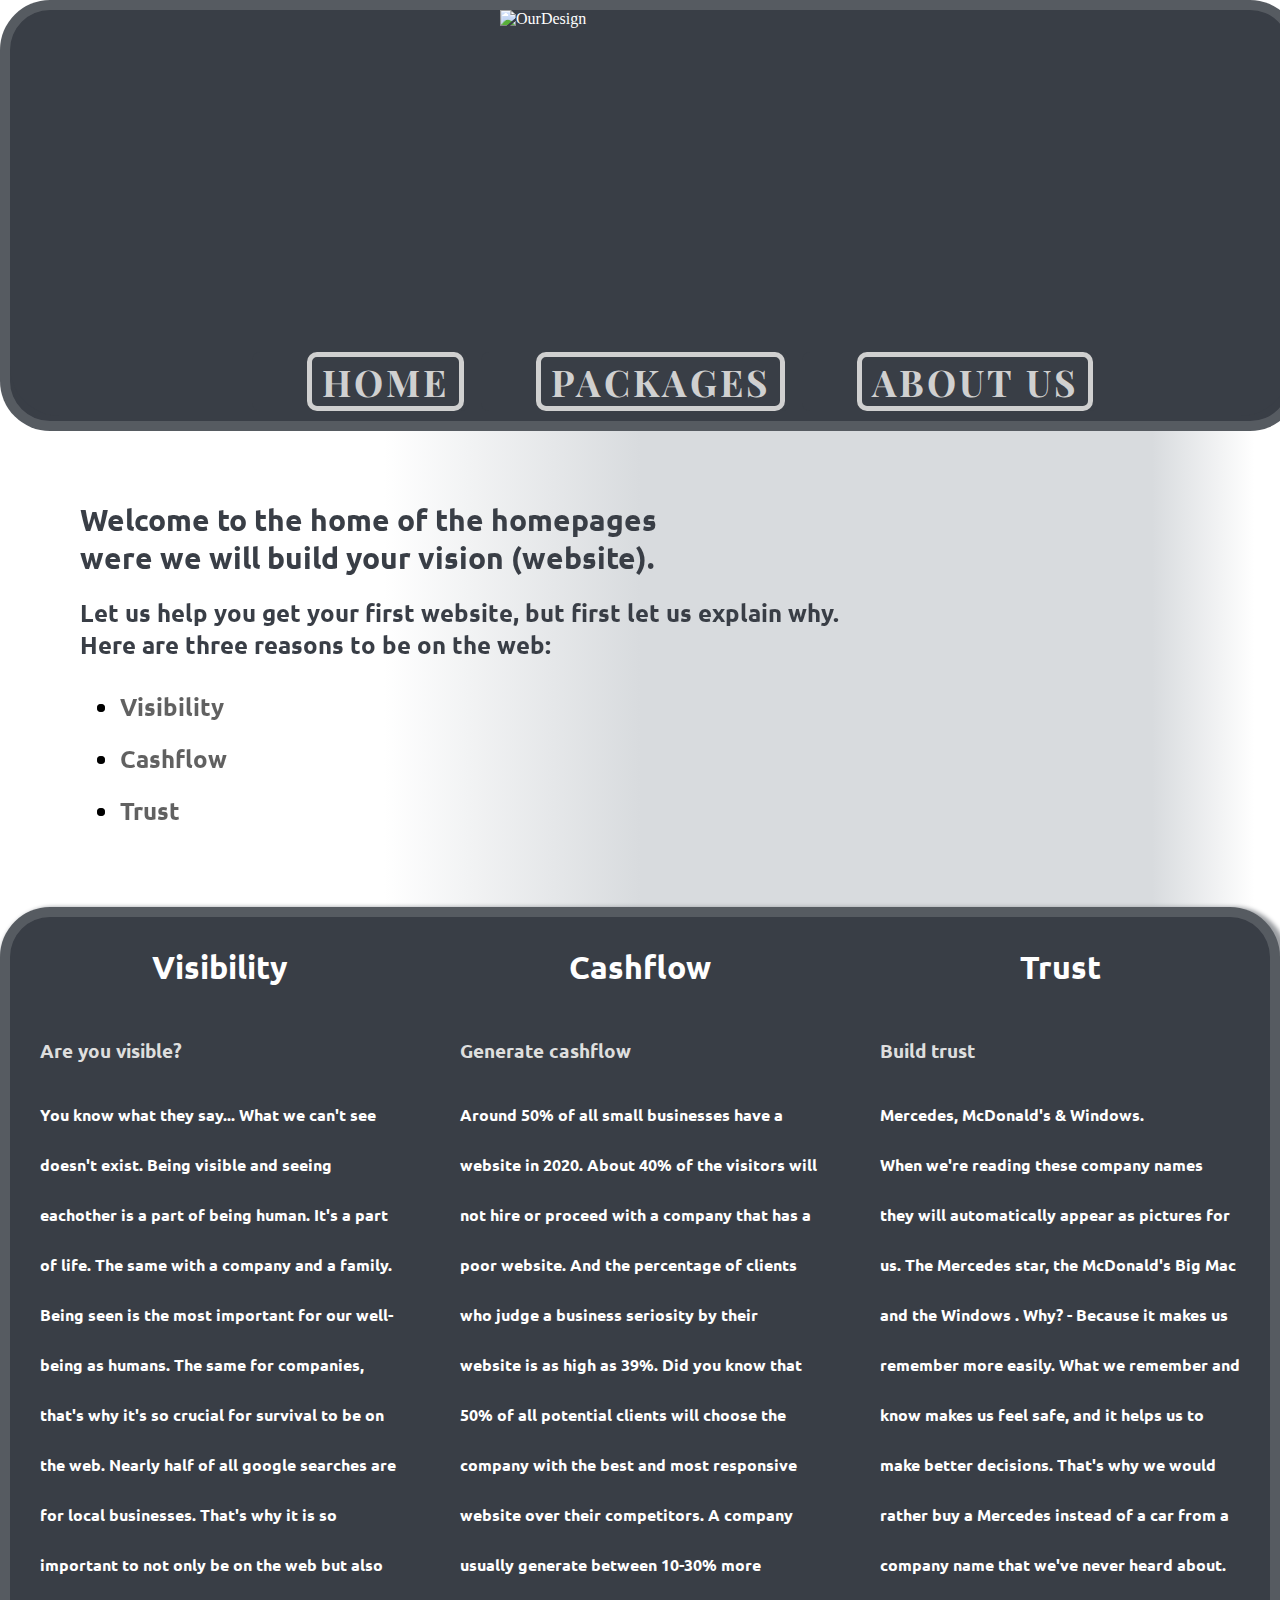
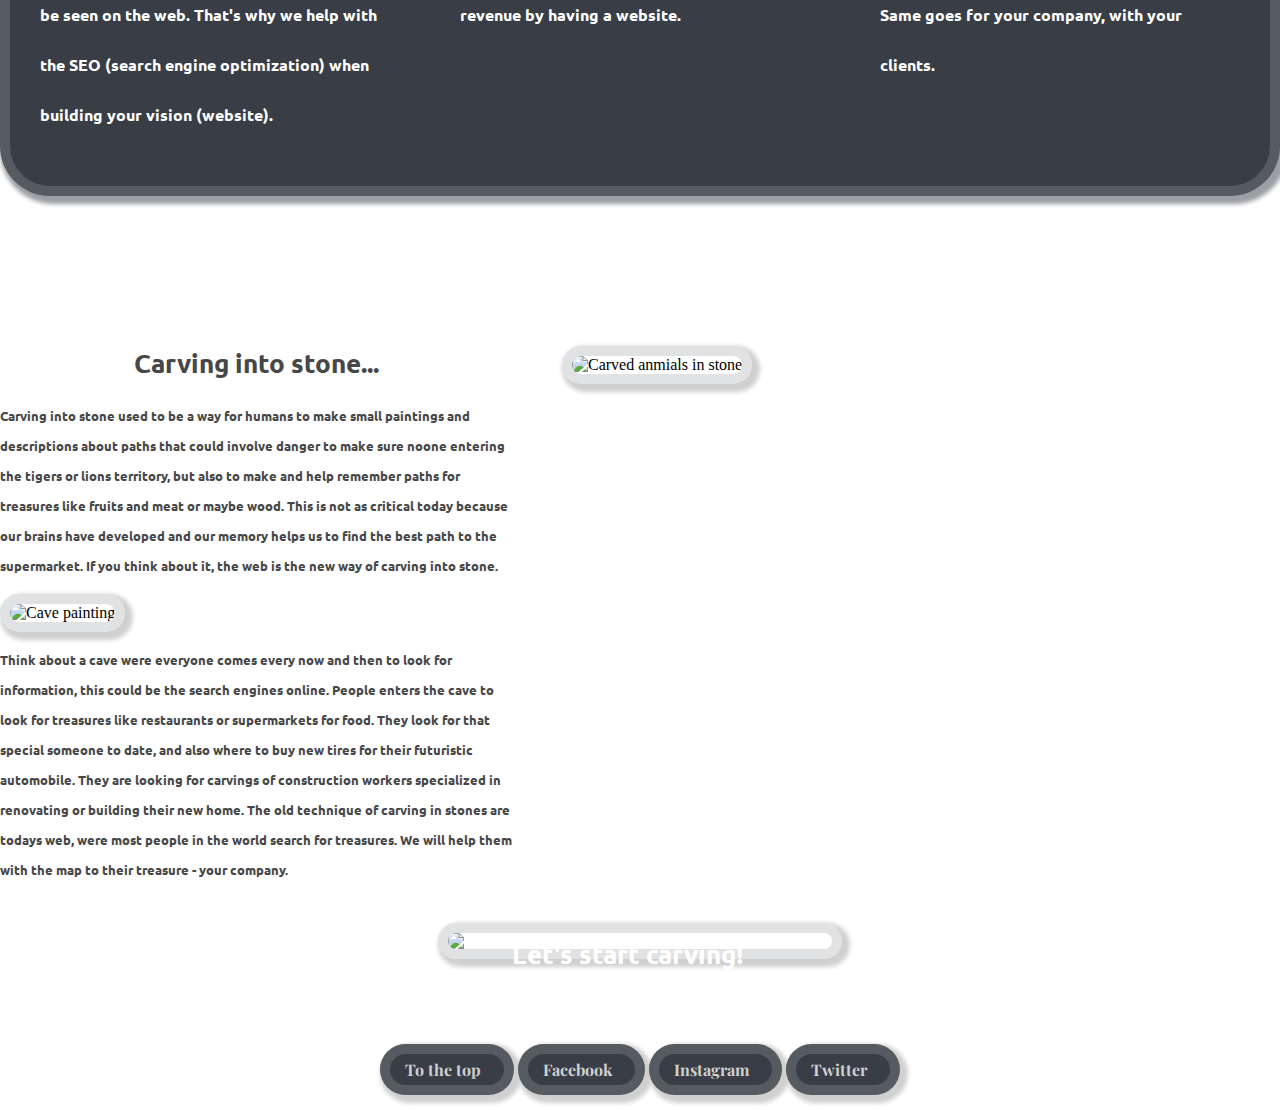
==== index.html @ a9bb550f "page 2 in progress" ====
<!DOCTYPE html>
<html lang="en">
<head>
    <meta charset="UTF-8">
    <meta http-equiv="X-UA-Compatible" content="IE=edge">
    <meta name="viewport" content="width=device-width, initial-scale=1.0">
    <meta name="description" content="A webpage that sells webpages">
    <meta name="keywords" content="webpage, hemsida, hemsidor, bygg, företag, business, webpages, homepage, internet, online">
    <link rel="stylesheet" href="./assets/css/style.css">
    <title>OurDesign</title>
    <link href="https://fonts.googleapis.com/css2?family=Montserrat&family=Playfair+Display:ital@1&family=Ubuntu:ital,wght@0,300;1,700&display=swap" rel="stylesheet">
</head>

<body>
    <header>
        <div id="ho"><a href="index.html">
            <img src="./assets/images/logo.png" alt="OurDesign" class="ourdesign"></div> 
        </a>
        <nav>
            <ul id="menu"><li>
                <a href="index.html" class="active">Home</a>
            </li>
            <li>
                <a href="packages.html">Packages</a>
            </li>
                <li>
                <a href="about.html">About us</a>
            </li>
            </ul>
        </nav>
    </header>
    <section id="s0">
        <h1 id="h1">
            Welcome to the home of the homepages<br>
            were we will build your vision (website).
            <p id="h1text">Let us help you get your first website, but first let us explain why.<br>
            Here are three reasons to be on the web:<br>
            <ul>
                <li id="h1text"><a>Visibility</a></li>
                <li id="h1text"><a>Cashflow</a></li>
                <li id="h1text"><a>Trust</a></li></ul></p></h1>
    </section>

    <section id="s1">
        <div id="textbox">
            <div id="left-box">
                <h1 id="h2">Visibility</h1>
        <h2 id="h4" style="font-size: 1.5vw">Are you visible? &nbsp; <i class="fa-solid fa-eye fa-beat-fade" style="--fa-beat-fade-opacity: 0.1; --fa-beat-fade-scale: 1.25;" ></i></h2>
        <p id="p1">You know what they say... What we can't see doesn't exist. 
             Being visible and seeing eachother is a part of being human.
            It's a part of life. The same with a company and a family. 
            Being seen is the most important for our well-being as humans. 
            The same for companies, that's why it's so crucial for survival to be on the web. Nearly half of all google searches are for local businesses.
            That's why it is so important to not only be on the web 
            but also be seen on the web. That's why we help with the SEO (search engine optimization) when building your vision (website). 
        </p></div>
        <div id="center-box">
            <h1 id="h2">Cashflow</h1>
            <h2 id="h4" style="font-size: 1.5vw">Generate cashflow &nbsp; <i class="fa-solid fa-dollar-sign"></i></h2>
        <p id="p1">Around 50% of all small businesses have a website in 2020. 
            About 40% of the visitors will not hire or proceed with a company that has a poor website.
            And the percentage of clients who judge a business seriosity by their website is as high as 39%. 
            Did you know that 50% of all potential clients will choose the company with the best and most responsive website over their competitors.
            A company usually generate between 10-30% more revenue by having a website.
        </p></div>
        <div id="right-box">
            <h1 id="h2">Trust</h1>
            <h2 id="h4" style="font-size: 1.5vw">Build trust &nbsp; <i class="fa-solid fa-handshake"></i></h2>    
        <p id="p1">Mercedes, McDonald's & Windows. <br> When we're reading these company names they will automatically appear as pictures for us. 
            The Mercedes star, the McDonald's Big Mac and the Windows <i class="fa-brands fa-windows fa-xl"></i>.
            Why? - Because it makes us remember more easily. What we remember and know makes us feel safe, 
            and it helps us to make better decisions.
            That's why we would rather buy a Mercedes instead of a car from a company name that we've never heard about. 
            Same goes for your company, with your clients. 
        </p></div></div>
    </section>

    <section id="s2">
            <div id="carve-box">
            <div id="lci">
            <h2 id="h5" style="font-size: 2vw">Carving into stone...</h2>
            <p id="p2" style="font-size: 1vw">Carving into stone used to be a way for humans to make small paintings and descriptions about paths that could involve danger 
            to make sure noone entering the tigers or lions territory, but also to make and help remember paths for treasures like fruits and meat or maybe wood. 
            This is not as critical today because our brains have developed and our memory helps us to find the best path to the supermarket. 
            If you think about it, the web is the new way of carving into stone.</p>
            <img src="./assets/images/cavepaint.jpg" alt="Cave painting" class="cavepaint">
            <p id="p2" style="font-size: 1vw">Think about a cave were everyone comes every now and then to look for information, this could be the search engines online. 
            People enters the cave to look for treasures like restaurants or supermarkets for food. They look for that special someone to date, and also where to buy 
            new tires for their futuristic automobile. They are looking for carvings of construction workers specialized in renovating or building their new home. 
            The old technique of carving in stones are todays web, were most people in the world search for treasures. 
            We will help them with the map to their treasure - your company. 
                </p></div>
            <div id="cci"><img src="./assets/images/cavepaint2.jpg" alt="Carved anmials in stone" class="cavepaint2"></div>
        </div>
    </section>

    <section id="s3">
        <div id="e1">
            <h2 id="h2hh" style="font-size:2vw"><a href="packages.html"><div id="lsc">Let's start carving!</div></h2>
            <img src="./assets/images/cavepaint1.jpg" class="cavepaint1"></a>
        </div>
    </section>
    <section></section>
    <footer>
        <div id="fi">
        <a href="index.html">To the top &nbsp;<i class="fa-solid fa-arrow-up"></i></a>
        <a href="www.facebook.com" target="_blank">Facebook &nbsp;<i class="fa-brands fa-facebook-f"></i></a>
        <a href="www.instagram.com" target="_blank">Instagram &nbsp;<i class="fa-brands fa-instagram"></i></a>
        <a href="www.twitter.com" target="_blank">Twitter &nbsp;<i class="fa-brands fa-twitter"></i></a></h2>
            </div>
    </footer>
    <script src="https://kit.fontawesome.com/0a5ed0a61d.js" crossorigin="anonymous"></script>
</body>
</html>
---- assets/css/style.css ----
body {
    padding: 0px;
    margin: 0;
}

header {
    background-color: #393e46;
    border-radius: 50px;
    position: relative;
    margin: auto;
    border: 10px solid rgba(155, 158, 162, .3);
    box-shadow: 0px 0px 0px 0px #d0d0d0;
    width: 100%;
}

#ho {
    width: 300px;
    height: 300px;
    position: relative;
    margin: auto;
}

#ho .ourdesign {
    height: 100%;
    width: 100%;
    margin: auto;
    position: absolute;
    display: block;
}

#ho a {
    width: 100%;
    height: 100%;
    display: block;
    position: absolute;
    color: white;
}

.ourdesign {
    height: 30%;
    width: 30%;
}

#menu {
    font-size: 230%;
    letter-spacing: 3px;
    list-style: none;
    text-align: center;
    background-color: #393e46;
    border-radius: 0 0 50px 50px;
    padding: 5px;
    text-indent: 50px;
    margin-bottom: 5px;
}

#menu li {
    text-align: center;
    display: inline-block;
    background-color: #393e46;
    text-transform: uppercase;
    border-radius: 8px 8px 8px 8px;
    text-align: center;
    border: 7px;
    padding: 5px;
}

#menu a {
    color: #d0d0d0;
    margin: 0 0 0 0;
    font-family: 'Playfair Display', sans-serif;
    font-weight: bold;
    text-align: center;
    border: 5px solid #d0d0d0;
    text-decoration: none;
}

#menu a:link,a:visited {
    border-radius: 10px 10px 10px 10px;
    padding: 0px 10px;
}

#menu a:hover {
    padding-bottom: 0px;
    color: white;
    border: 5px solid white;
    box-shadow: 0 0 0 1.5px grey;
}

/* rgb(217, 217, 217) 5% */

#s0 {
    padding-top: 50px;
    background-image: linear-gradient(to left, white 2%, #d8dbde 10%, #d8dbde 50%, white 70%);
    padding-bottom: 50px;
    width: 100%;
}

#h1 {
    background: -webkit-linear-gradient(#393e46 50%, #616161 50%);
    -webkit-background-clip: text;
    -webkit-text-fill-color: transparent;
    font-family: 'Ubuntu', sans-serif;
    font-size: 30px;
    margin-left: 80px;
    font-weight: bold;
}

#h1text {
    font-family: 'Ubuntu', sans-serif;
    font-size: 80%;
    margin-bottom: 20px;
    font-weight: bold;
    margin-top: 20px;
}

#h3 {
    color: #9b9ea2;
    font-family: 'Ubuntu', sans-serif;
    font-size: 150%;
    margin-left: 50px;
    margin-top: 50px;
    font-weight: bold;
    padding: 10px;
    width: 500px;
    border-radius: 50px;
    border: 10px solid rgba(155, 158, 162, .3);
    box-shadow: 4px 4px 4px 4px #d0d0d0;
    max-width: 400px;
}

#h1h ul {
    margin-bottom: 0px;
}

#s1 {
    margin-top: 0px;
    margin-bottom: 50px;
    border-radius: 50px;
    border: 10px solid rgba(155, 158, 162, .3);
    box-shadow: 4px 4px 4px 4px #9b9ea2;
    background-color: #393e46;
}

#h2 {
    color: white;
    font-size: 200%;
    font-family: 'Ubuntu', sans-serif;
    font-weight: bold;
    padding-top: 10px;
    padding-bottom: 0px;
    margin-top: 0px;
    text-align: center;
}

#h3 {
    color: grey;
    font-size: 200%;
    font-family: 'Ubuntu', sans-serif;
    font-weight: bold;
    padding-top: 10px;
    padding-bottom: 0px;
    margin-top: 0px;
    text-align: center;
}

#textbox {
    display: flex;
    width: 100%;
}

#left-box {
    margin: 20px;
    padding: 0px 10px 10px 10px;
    flex: 1 1 0;
}

#center-box {
    margin: 20px;
    padding: 0px 10px 10px 10px;
    flex: 1 1 0;
}

#right-box {
    margin: 20px;
    padding: 0px 10px 10px 10px;
    flex: 1 1 0;
}

#h4 {
    color: #dedede;
    font-family: 'Ubuntu', sans-serif;
    font-weight: bold;
    margin-top: 50px;
}

#h5 {
    color: #474747;
    font-family: 'Ubuntu', sans-serif;
    font-weight: bold;
    text-align: center;
    margin-top: 0px;
}

#p1 {
    color: white;
    font-family: 'Ubuntu', sans-serif;
    font-weight: bold;
    line-height: 50px;
    padding-top: 10px;
    padding-bottom: 0px;
    margin-top: 0px;
}

/* - Section 2 content, Cave text and images
- How to center?
- */

#s2 {
    margin-top: 150px;
}

#p2 {
    color: #474747;
    font-family: 'Ubuntu', sans-serif;
    font-weight: bold;
    width: 100%;
    border-style: solid 5px #9b9ea2;
    border-radius: 8px;
    padding: 0px;
    line-height: 30px;
    padding-right: 10px;
}

#carve-box {
    display: inline-block;
}

#lct {
    float: left;
}

#lci {
    float: left;
    width: 40%;
    padding-right: 50px;
}

#cci {
    float: left;
    width: 45%;
}

#cct {
    float: left;
}

.cavepaint {
    width: 100%;
    height: auto;
    border-radius: 50px;
    border: 10px solid rgba(155, 158, 162, .3);
    box-shadow: 4px 4px 4px 4px #d0d0d0;
}

.cavepaint2 {
    width: 100%;
    height: auto;
    border-radius: 50px;
    border: 10px solid rgba(155, 158, 162, .3);
    box-shadow: 4px 4px 4px 4px #d0d0d0;
}


/* - Section 3 content, image+text hyperlink to packages site
- Make hyperlink darker on hover
- Make hyperlink only target image area
- */

#s3 {
    margin-bottom: 100px;
}

#h2hh {
    font-family: 'Ubuntu', sans-serif;
    font-weight: bold;
}

#e1 {
    position: relative;
}

#lsc {
    position: absolute;
    top: 40%;
    left: 40%;
    color: white;
}

.cavepaint1 {
    width: 30%;
    height: auto;
    border-radius: 50px;
    border: 10px solid rgba(155, 158, 162, .3);
    box-shadow: 4px 4px 4px 4px #d0d0d0;
    display: block;
    margin: auto;
}

.cavepaint1:hover {
    background-color: #d0d0d0;
    box-shadow: 0 0 0 4px #d0d0d0;
    -webkit-filter: brightness(70%);
    -webkit-transition: all 1s ease;
    -moz-transition: all 1s ease;
    -o-transition: all 1s ease;
    -ms-transition: all 1s ease;
    transition: all 1s ease;
  }

/* - Page 2, unique styling, section 1 */

#s4 {
    padding-top: 50px;
    background-image: linear-gradient(to right, white 2%, #d8dbde 10%, #d8dbde 50%, white 70%);
    padding-bottom: 50px;
    width: 100%;
}

#s4intro {
    width: 500px;
}


/* - Page 2, section 2 */

#s5 {
    border-top: 1px solid rgba(155, 158, 162, .3);
    width: 100%;
    background-image: linear-gradient(to right, white 2%, #d8dbde 10%, #d8dbde 50%, white 70%);
}

#h6 {
    font-family: 'Ubuntu', sans-serif;
    font-weight: bold;
    margin-top: 0px;
}

#packs {
    border: 2px solid transparent;
    display: inline-block;
}

#silverli {

}

.silver {
    color: silver;
    border: 2px ridge silver;
    width: 10em;
}

.silver #h6 {
    color: silver;
    text-align: center;
}

.golden #h6 {
    color: yellow;
}

.exclusive #h6 {
    color: gold;
    box-shadow: 1px 1px 1px 1px #deff71;
}




/* - Footer content 
- How to make the footer content for mobile version
- */

footer {
    margin-bottom: 30px;
}

footer a {
    background-color: #393e46;
    border-radius: 50px;
    border: 10px solid rgba(155, 158, 162, .3);
    text-decoration-line: none;
    padding: 5px 15px 5px 15px;
}

#fi {
    width: 100%;
    border: 3px;
    padding-top: 0px;
    text-align: center;
}

#fi a {
    margin: auto;
    font-family: 'Playfair Display', sans-serif;
    font-weight: bold;
    color: #d0d0d0;
    box-shadow: 4px 4px 4px 4px #d0d0d0;
}

#fi a:hover {
    box-shadow: 0 0 0 4px #d0d0d0;
    color: white;
}
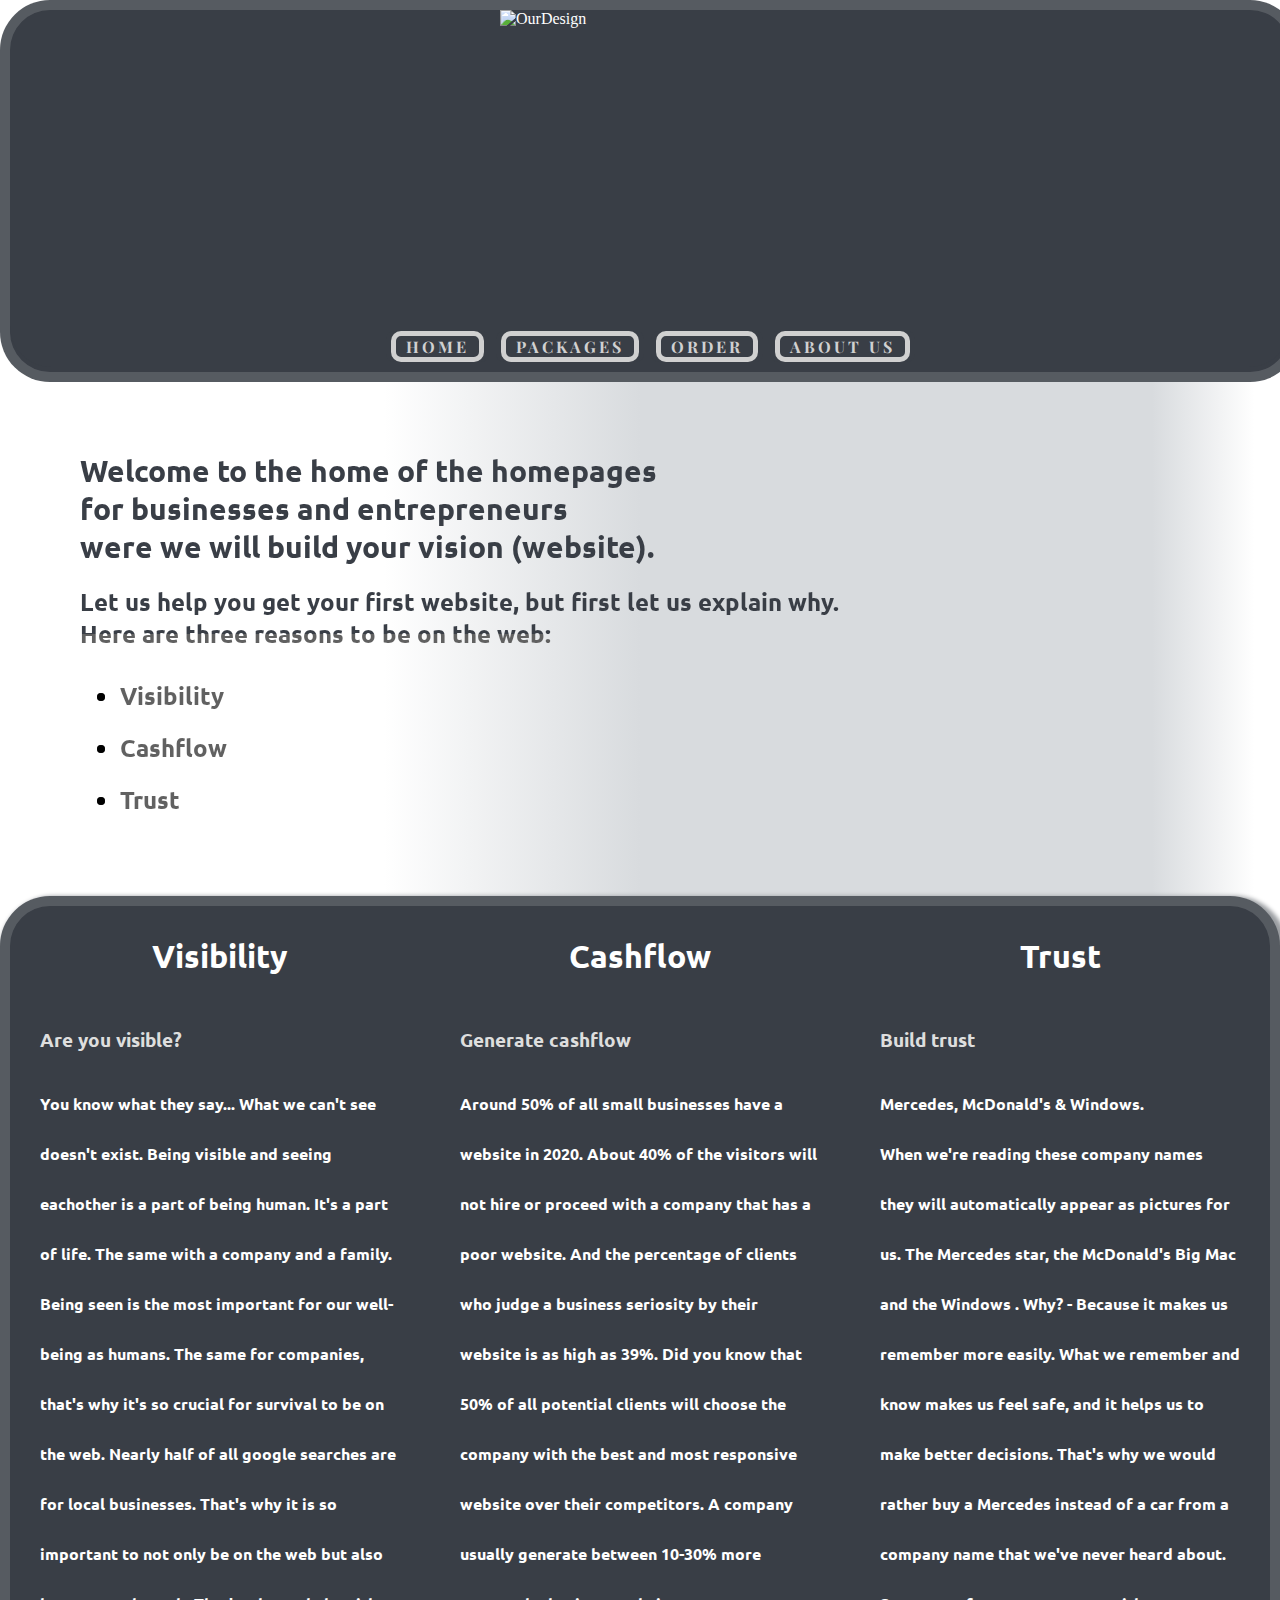
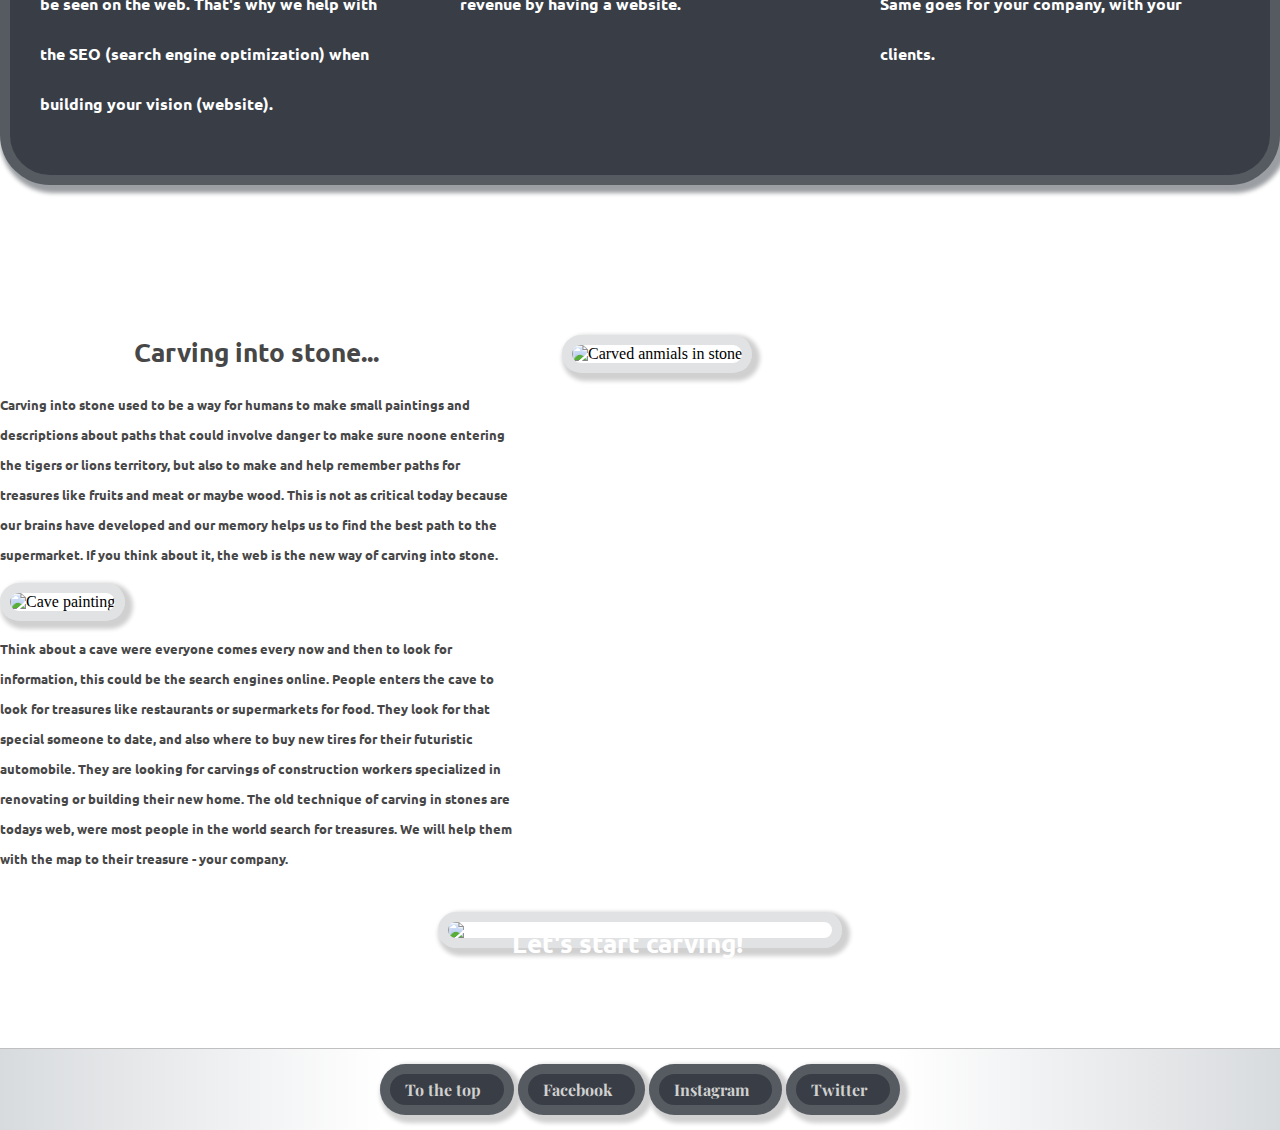
==== commit 9fabcbc8: "page2 complete" ====
--- a/index.html
+++ b/index.html
@@ -23,41 +23,44 @@
             <li>
                 <a href="packages.html">Packages</a>
             </li>
-                <li>
+            <li>
+                <a href="order.html">Order</a>
+            </li>
+            <li>
                 <a href="about.html">About us</a>
             </li>
             </ul>
         </nav>
     </header>
     <section id="s0">
-        <h1 id="h1">
-            Welcome to the home of the homepages<br>
+        <div class="h1head"><h1 id="h1">
+            Welcome to the home of the homepages<br>for businesses and entrepreneurs<br>
             were we will build your vision (website).
             <p id="h1text">Let us help you get your first website, but first let us explain why.<br>
             Here are three reasons to be on the web:<br>
             <ul>
                 <li id="h1text"><a>Visibility</a></li>
                 <li id="h1text"><a>Cashflow</a></li>
-                <li id="h1text"><a>Trust</a></li></ul></p></h1>
+                <li id="h1text"><a>Trust</a></li></ul></p></h1></div>
     </section>
 
     <section id="s1">
         <div id="textbox">
             <div id="left-box">
                 <h1 id="h2">Visibility</h1>
-        <h2 id="h4" style="font-size: 1.5vw">Are you visible? &nbsp; <i class="fa-solid fa-eye fa-beat-fade" style="--fa-beat-fade-opacity: 0.1; --fa-beat-fade-scale: 1.25;" ></i></h2>
-        <p id="p1">You know what they say... What we can't see doesn't exist. 
-             Being visible and seeing eachother is a part of being human.
-            It's a part of life. The same with a company and a family. 
-            Being seen is the most important for our well-being as humans. 
-            The same for companies, that's why it's so crucial for survival to be on the web. Nearly half of all google searches are for local businesses.
-            That's why it is so important to not only be on the web 
-            but also be seen on the web. That's why we help with the SEO (search engine optimization) when building your vision (website). 
+                <h2 id="h4" style="font-size: 1.5vw">Are you visible? &nbsp; <i class="fa-solid fa-eye fa-beat-fade" style="--fa-beat-fade-opacity: 0.1; --fa-beat-fade-scale: 1.25;" ></i></h2>
+                <p id="p1">You know what they say... What we can't see doesn't exist. 
+                Being visible and seeing eachother is a part of being human.
+                It's a part of life. The same with a company and a family. 
+                Being seen is the most important for our well-being as humans. 
+                The same for companies, that's why it's so crucial for survival to be on the web. Nearly half of all google searches are for local businesses.
+                That's why it is so important to not only be on the web 
+                but also be seen on the web. That's why we help with the SEO (search engine optimization) when building your vision (website). 
         </p></div>
         <div id="center-box">
             <h1 id="h2">Cashflow</h1>
             <h2 id="h4" style="font-size: 1.5vw">Generate cashflow &nbsp; <i class="fa-solid fa-dollar-sign"></i></h2>
-        <p id="p1">Around 50% of all small businesses have a website in 2020. 
+            <p id="p1">Around 50% of all small businesses have a website in 2020. 
             About 40% of the visitors will not hire or proceed with a company that has a poor website.
             And the percentage of clients who judge a business seriosity by their website is as high as 39%. 
             Did you know that 50% of all potential clients will choose the company with the best and most responsive website over their competitors.
@@ -66,7 +69,7 @@
         <div id="right-box">
             <h1 id="h2">Trust</h1>
             <h2 id="h4" style="font-size: 1.5vw">Build trust &nbsp; <i class="fa-solid fa-handshake"></i></h2>    
-        <p id="p1">Mercedes, McDonald's & Windows. <br> When we're reading these company names they will automatically appear as pictures for us. 
+            <p id="p1">Mercedes, McDonald's & Windows. <br> When we're reading these company names they will automatically appear as pictures for us. 
             The Mercedes star, the McDonald's Big Mac and the Windows <i class="fa-brands fa-windows fa-xl"></i>.
             Why? - Because it makes us remember more easily. What we remember and know makes us feel safe, 
             and it helps us to make better decisions.
@@ -76,19 +79,19 @@
     </section>
 
     <section id="s2">
-            <div id="carve-box">
+        <div id="carve-box">
             <div id="lci">
-            <h2 id="h5" style="font-size: 2vw">Carving into stone...</h2>
-            <p id="p2" style="font-size: 1vw">Carving into stone used to be a way for humans to make small paintings and descriptions about paths that could involve danger 
-            to make sure noone entering the tigers or lions territory, but also to make and help remember paths for treasures like fruits and meat or maybe wood. 
-            This is not as critical today because our brains have developed and our memory helps us to find the best path to the supermarket. 
-            If you think about it, the web is the new way of carving into stone.</p>
-            <img src="./assets/images/cavepaint.jpg" alt="Cave painting" class="cavepaint">
-            <p id="p2" style="font-size: 1vw">Think about a cave were everyone comes every now and then to look for information, this could be the search engines online. 
-            People enters the cave to look for treasures like restaurants or supermarkets for food. They look for that special someone to date, and also where to buy 
-            new tires for their futuristic automobile. They are looking for carvings of construction workers specialized in renovating or building their new home. 
-            The old technique of carving in stones are todays web, were most people in the world search for treasures. 
-            We will help them with the map to their treasure - your company. 
+                <h2 id="h5" style="font-size: 2vw">Carving into stone...</h2>
+                <p id="p2" style="font-size: 1vw">Carving into stone used to be a way for humans to make small paintings and descriptions about paths that could involve danger 
+                to make sure noone entering the tigers or lions territory, but also to make and help remember paths for treasures like fruits and meat or maybe wood. 
+                This is not as critical today because our brains have developed and our memory helps us to find the best path to the supermarket. 
+                If you think about it, the web is the new way of carving into stone.</p>
+                <img src="./assets/images/cavepaint.jpg" alt="Cave painting" class="cavepaint">
+                <p id="p2" style="font-size: 1vw">Think about a cave were everyone comes every now and then to look for information, this could be the search engines online. 
+                People enters the cave to look for treasures like restaurants or supermarkets for food. They look for that special someone to date, and also where to buy 
+                new tires for their futuristic automobile. They are looking for carvings of construction workers specialized in renovating or building their new home. 
+                The old technique of carving in stones are todays web, were most people in the world search for treasures. 
+                We will help them with the map to their treasure - your company. 
                 </p></div>
             <div id="cci"><img src="./assets/images/cavepaint2.jpg" alt="Carved anmials in stone" class="cavepaint2"></div>
         </div>
--- a/assets/css/style.css
+++ b/assets/css/style.css
@@ -44,14 +44,13 @@
 }
 
 #menu {
-    font-size: 230%;
+    font-size: 100%;
     letter-spacing: 3px;
     list-style: none;
     text-align: center;
     background-color: #393e46;
     border-radius: 0 0 50px 50px;
     padding: 5px;
-    text-indent: 50px;
     margin-bottom: 5px;
 }
 
@@ -98,13 +97,16 @@
 }
 
 #h1 {
+    font-family: 'Ubuntu', sans-serif;
+    font-size: 30px;
+    margin-left: 80px;
+    font-weight: bold;
+}
+
+.h1head {
     background: -webkit-linear-gradient(#393e46 50%, #616161 50%);
     -webkit-background-clip: text;
     -webkit-text-fill-color: transparent;
-    font-family: 'Ubuntu', sans-serif;
-    font-size: 30px;
-    margin-left: 80px;
-    font-weight: bold;
 }
 
 #h1text {
@@ -323,60 +325,307 @@
 
 #s4 {
     padding-top: 50px;
-    background-image: linear-gradient(to right, white 2%, #d8dbde 10%, #d8dbde 50%, white 70%);
+    background: rgb(255,255,255);
+    background: linear-gradient(180deg, rgba(255,255,255,1) 0%, rgba(236,236,236,1) 30%, rgba(236,236,236,1) 70%, rgba(255,255,255,1) 100%);
+    padding-bottom: 100px;
+    width: 100%;
+}
+
+#s4intro {
+    width: 700px;
+    background: -webkit-linear-gradient(#393e46 10%, #616161 60%);
+    -webkit-background-clip: text;
+    -webkit-text-fill-color: transparent;
     padding-bottom: 50px;
-    width: 100%;
-}
-
-#s4intro {
-    width: 500px;
-}
-
-
-/* - Page 2, section 2 */
-
-#s5 {
-    border-top: 1px solid rgba(155, 158, 162, .3);
-    width: 100%;
-    background-image: linear-gradient(to right, white 2%, #d8dbde 10%, #d8dbde 50%, white 70%);
+    margin: auto;
 }
 
 #h6 {
     font-family: 'Ubuntu', sans-serif;
     font-weight: bold;
+    font-size: 1.5vw;
+}
+
+packs {
+    border: 2px solid transparent;
+    display: flex;
+    width: 100%;
+    height: auto;
+    align-items: center;
+    justify-content: center;
+    margin: auto;
+    padding-top: 50px;
+}
+
+.firstbox {
+    display: flex;
+}
+
+/* - Copied box-shadow from getsscan.com */
+.silver {
+    color: darkslategray;
+    border: 2px solid silver;
+    box-shadow: rgba(0, 0, 0, 0.25) 0px 14px 28px, rgba(0, 0, 0, 0.22) 0px 10px 10px;
+    width: 49%;
+    height: auto;
+    margin-left: 1%;
+    background-color: white;
+    flex: 1;
+}
+
+#silverli {
+    font-family: 'Ubuntu', sans-serif;
+    font-weight: bold;
+    line-height: 25px;
+    list-style-type: circle;
+    font-size: 1vw;
+    float: left;
+}
+
+.silver #h6 {
+    color: darkslategray;
+    text-align: center;
+    font-family: 'Ubuntu', sans-serif;
+    font-weight: bold;
+    border: 2px solid silver;
+    margin-right: 34%;
+    margin-left: 34%;
+    border-radius: 50px;
+    margin-top: 1%;
+}
+
+.silvbtn {
+    color: black;
+    border: 2px solid silver;
+    font-family: 'Playfair Display', sans-serif;
+    font-weight: bold;
+    border-radius: 50px;
+    padding: 10px;
+    float: clear;
+    margin-top: 50%;
+    margin-left: 21%;
+    font-size: 1vw;
+}
+
+.silvbtn a {
+    text-decoration: none;
+    color: black;
+    padding: 10px;
+}
+
+.silvbtn:hover {
+    border: 2px solid black;
+    background-color: white;
+}
+
+.silver:hover {
+    border: 2px solid white;
+}
+
+.premium {
+    color: darkslategray;
+    border: 2px solid silver;
+    box-shadow: rgba(0, 0, 0, 0.25) 0px 14px 28px, rgba(0, 0, 0, 0.22) 0px 10px 10px;
+    width: 48%;
+    height: auto;
+    margin-left: 1%;
+    margin-right: 1%;
+    background-color: white;
+    flex: 1;
+}
+
+#premiumli {
+    font-family: 'Ubuntu', sans-serif;
+    font-weight: bold;
+    line-height: 25px;
+    list-style-type: circle;
+    font-size: 1vw;
+    float: left;
+}
+
+.premium #h6 {
+    color: darkslategray;
+    text-align: center;
+    font-family: 'Ubuntu', sans-serif;
+    font-weight: bold;
+    border: 2px solid lightgray;
+    margin-right: 34%;
+    margin-left: 34%;
+    border-radius: 50px;
+    margin-top: 1%;
+}
+
+.prembtn {
+    text-decoration: none;
+    color: black;
+    border: 2px solid silver;
+    font-family: 'Playfair Display', sans-serif;
+    font-weight: bold;
+    border-radius: 50px;
+    padding: 10px;
+    float: clear;
+    margin-top: 50%;
+    margin-left: 22%;
+    font-size: 1vw;
+}
+
+.prembtn a {
+    text-decoration: none;
+    color: black;
+    padding: 10px;
+}
+
+.prembtn:hover {
+    border: 2px solid black;
+    background-color: white;
+}
+
+.premium:hover {
+    border: 2px solid white;
+}
+
+.secondbox {
+    display: flex;
+    margin-top: 1%;
+}
+
+.exclusive {
+    color: darkslategray;
+    border: 2px solid silver;
+    box-shadow: rgba(0, 0, 0, 0.25) 0px 14px 28px, rgba(0, 0, 0, 0.22) 0px 10px 10px;
+    width: 49%;
+    height: auto;
+    margin-left: 1%;
+    background-color: white;
+    flex: 1;
+}
+
+#exclusiveli {
+    font-family: 'Ubuntu', sans-serif;
+    font-weight: bold;
+    line-height: 25px;
+    list-style-type: circle;
+    font-size: 1vw;
+    float: left;
+}
+
+.exclusive #h6 {
+    color: darkslategray;
+    text-align: center;
+    font-family: 'Ubuntu', sans-serif;
+    font-weight: bold;
+    border: 2px solid silver;
+    margin-right: 34%;
+    margin-left: 34%;
+    border-radius: 50px;
+    margin-top: 1%;
+}
+
+.exclbtn {
+    color: black;
+    border: 2px solid silver;
+    font-family: 'Playfair Display', sans-serif;
+    font-weight: bold;
+    border-radius: 50px;
+    padding: 10px;
+    float: clear;
+    margin-top: 50%;
+    margin-left: 21%;
+    font-size: 1vw;
+}
+
+.exclbtn a {
+    text-decoration: none;
+    color: black;
+    padding: 10px;
+}
+
+.exclbtn:hover {
+    border: 2px solid black;
+    background-color: white;
+}
+
+.exclusive:hover {
+    border: 2px solid white;
+}
+
+.exclusiveacc {
+    color: darkslategray;
+    border: 2px solid silver;
+    box-shadow: rgba(0, 0, 0, 0.25) 0px 14px 28px, rgba(0, 0, 0, 0.22) 0px 10px 10px;
+    width: 48%;
+    height: auto;
+    margin-left: 1%;
+    margin-right: 1%;
+    background-color: white;
+    flex: 1;
+}
+
+#accli {
+    font-family: 'Ubuntu', sans-serif;
+    font-weight: bold;
+    line-height: 25px;
+    list-style-type: circle;
+    font-size: 1vw;
+    float: left;
     margin-top: 0px;
 }
 
-#packs {
-    border: 2px solid transparent;
-    display: inline-block;
-}
-
-#silverli {
-
-}
-
-.silver {
-    color: silver;
-    border: 2px ridge silver;
-    width: 10em;
-}
-
-.silver #h6 {
-    color: silver;
-    text-align: center;
-}
-
-.golden #h6 {
-    color: yellow;
-}
-
-.exclusive #h6 {
-    color: gold;
-    box-shadow: 1px 1px 1px 1px #deff71;
-}
-
-
+.exclusiveacc #h6 {
+    color: darkslategray;
+    text-align: center;
+    font-family: 'Ubuntu', sans-serif;
+    font-weight: bold;
+    border: 2px solid lightgray;
+    margin-right: 34%;
+    margin-left: 34%;
+    border-radius: 50px;
+    margin-top: 1%;
+}
+
+.accbtn {
+    text-decoration: none;
+    color: black;
+    border: 2px solid silver;
+    font-family: 'Playfair Display', sans-serif;
+    font-weight: bold;
+    border-radius: 50px;
+    padding: 10px;
+    float: clear;
+    margin-top: 50%;
+    margin-left: 22%;
+    font-size: 1vw;
+}
+
+.accbtn a {
+    text-decoration: none;
+    color: black;
+    padding: 10px;
+}
+
+.accbtn:hover {
+    border: 2px solid black;
+    background-color: white;
+}
+
+.exclusiveacc:hover {
+    border: 2px solid white;
+}
+
+/* - Text inside the boxes - */
+
+#p3 {
+    color: black;
+    font-family: 'Ubuntu', sans-serif;
+    font-weight: bold;
+    line-height: 25px;
+    padding-bottom: 0px;
+    margin-top: 0px;
+    float: right;
+    width: 250px;
+    margin-right: 20px;
+    text-align: right;
+}
 
 
 /* - Footer content 
@@ -384,7 +633,11 @@
 - */
 
 footer {
-    margin-bottom: 30px;
+    padding-bottom: 30px;
+    padding-top: 30px;
+    border-top: 1px solid silver;
+    background: rgb(216,219,222);
+    background: linear-gradient(90deg, rgba(216,219,222,1) 0%, rgba(255,255,255,1) 30%, rgba(255,255,255,1) 70%, rgba(216,219,222,1) 100%);
 }
 
 footer a {
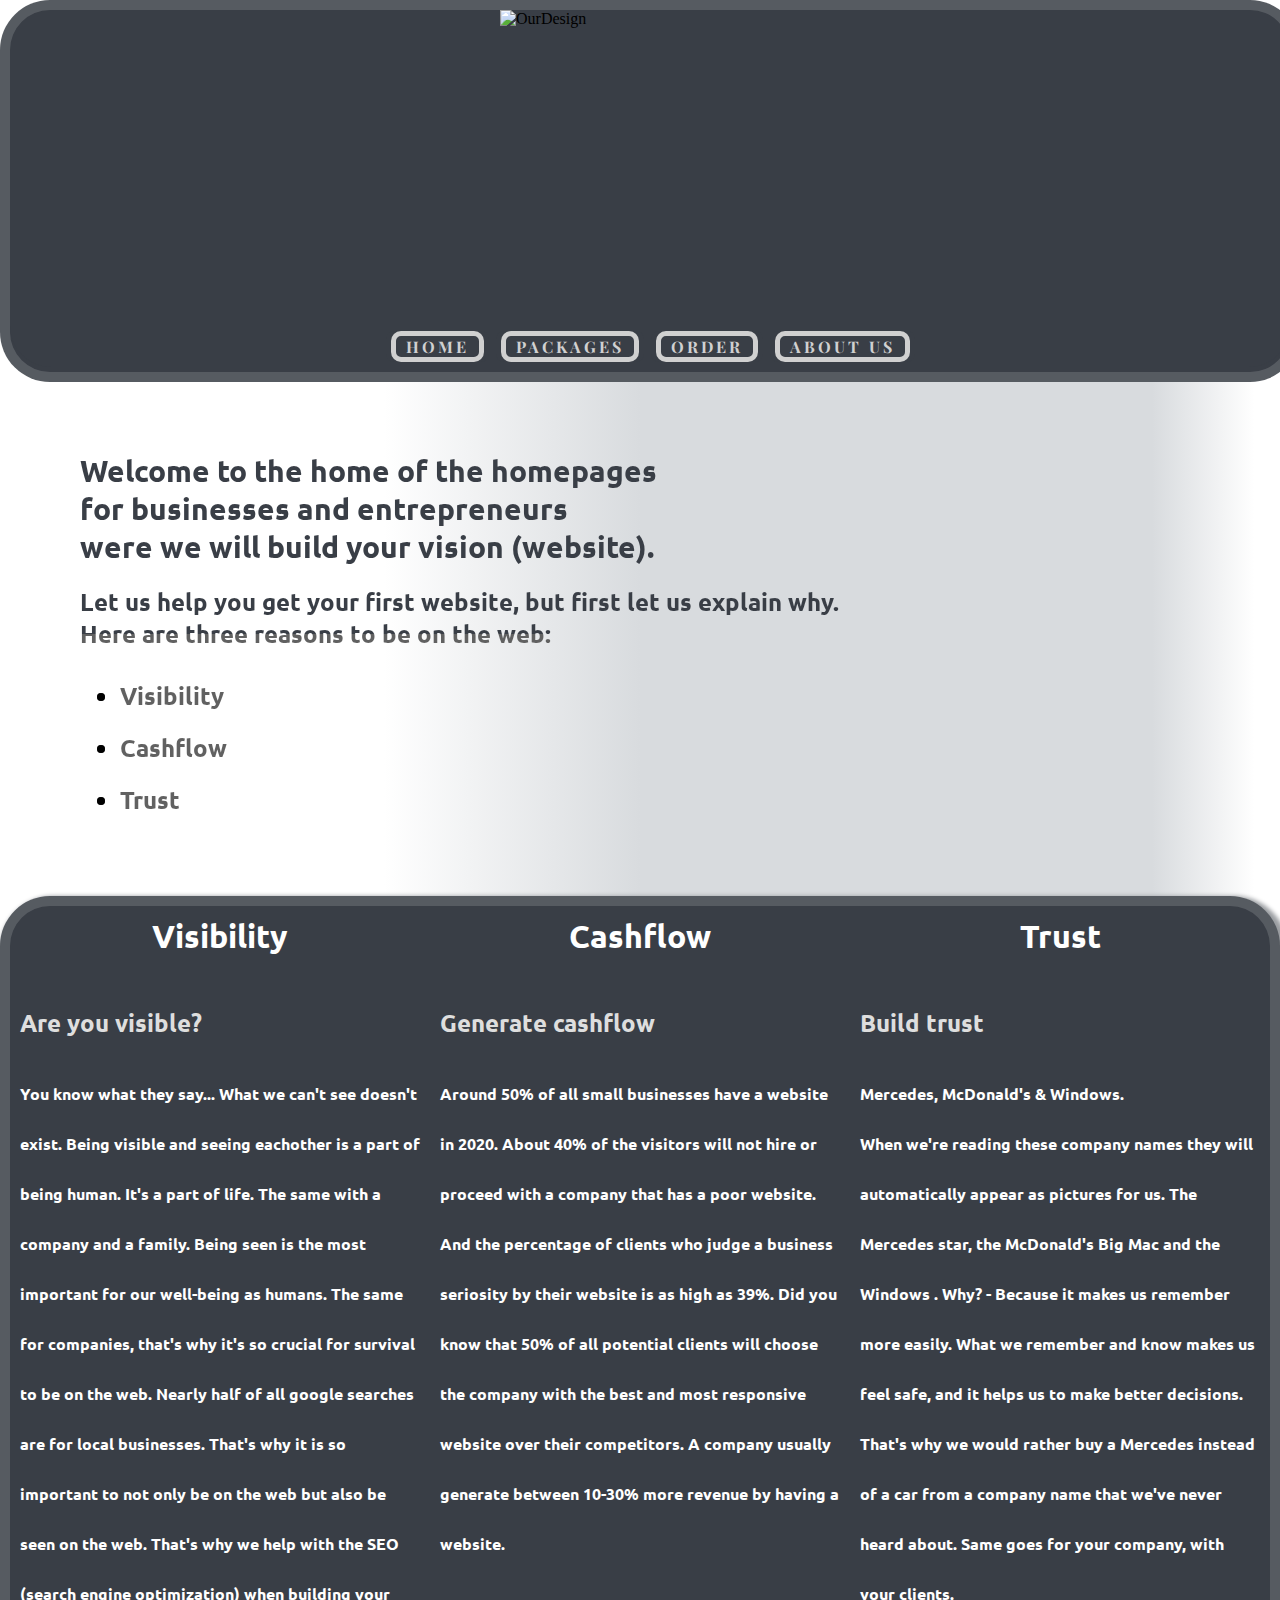
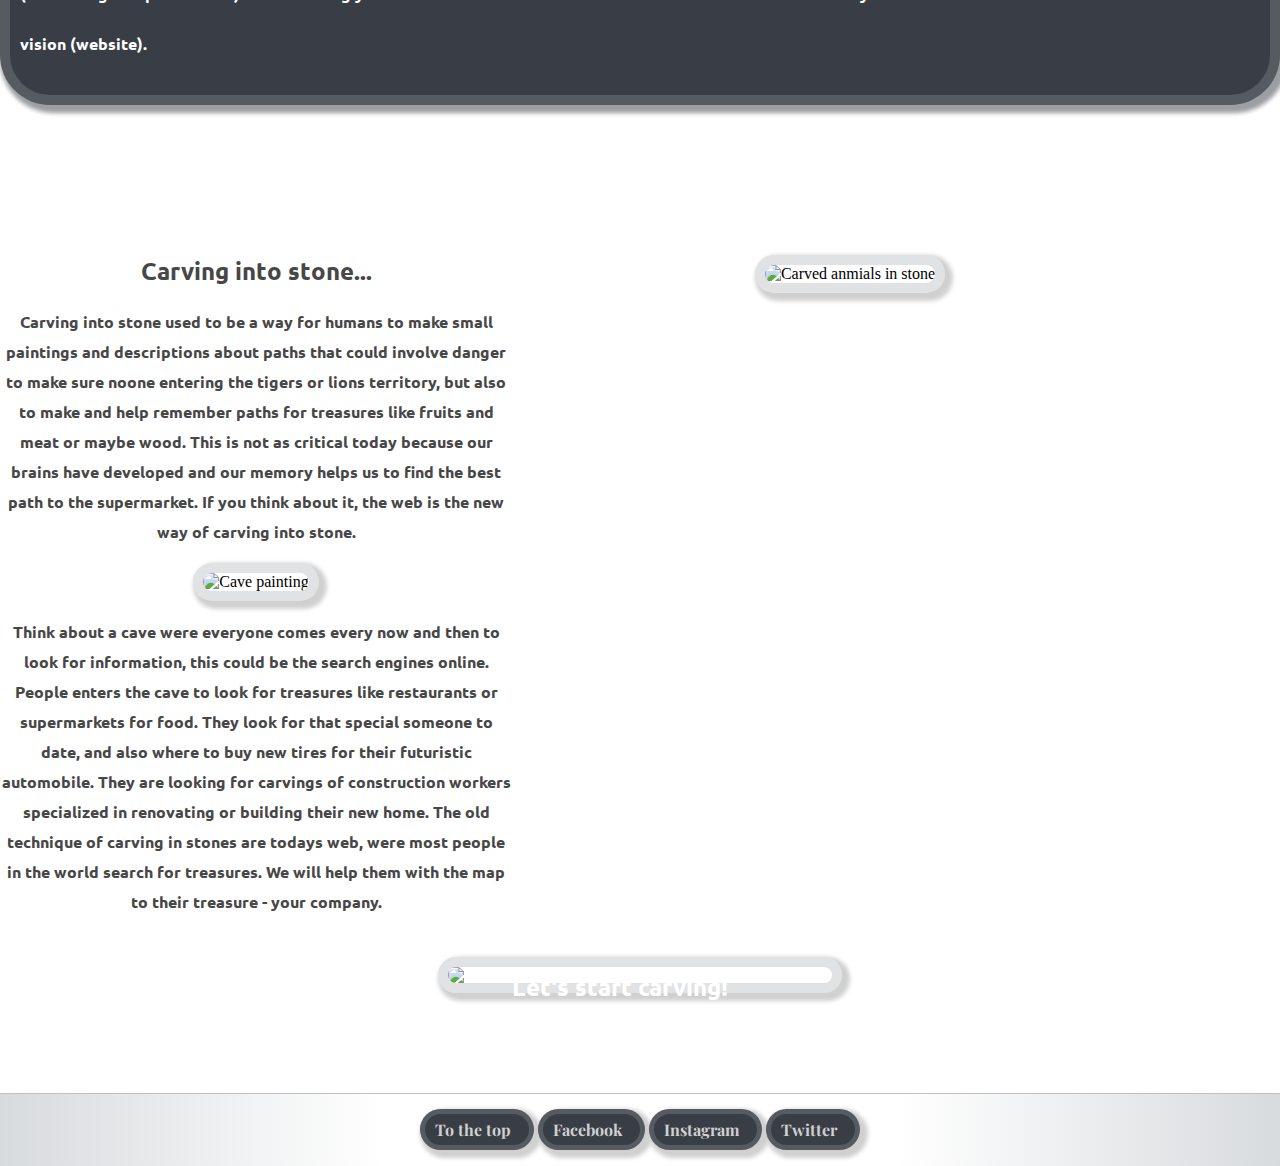
==== commit 27abc55e: "page1,3,4 responsive complete" ====
--- a/index.html
+++ b/index.html
@@ -13,24 +13,24 @@
 
 <body>
     <header>
-        <div id="ho"><a href="index.html">
-            <img src="./assets/images/logo.png" alt="OurDesign" class="ourdesign"></div> 
-        </a>
-        <nav>
-            <ul id="menu"><li>
-                <a href="index.html" class="active">Home</a>
-            </li>
-            <li>
-                <a href="packages.html">Packages</a>
-            </li>
-            <li>
-                <a href="order.html">Order</a>
-            </li>
-            <li>
-                <a href="about.html">About us</a>
-            </li>
-            </ul>
-        </nav>
+        <div id="ho"><a href="index.html"></a>
+            <img src="./assets/images/logo.png" alt="OurDesign" class="ourdesign">
+        </div>
+            <nav>
+                <ul id="menu"><li>
+                    <a href="index.html" class="active">Home</a>
+                </li>
+                <li>
+                    <a href="packages.html">Packages</a>
+                </li>
+                <li>
+                    <a href="order.html">Order</a>
+                </li>
+                <li>
+                    <a href="about.html">About us</a>
+                </li>
+                </ul>
+            </nav>
     </header>
     <section id="s0">
         <div class="h1head"><h1 id="h1">
@@ -48,7 +48,7 @@
         <div id="textbox">
             <div id="left-box">
                 <h1 id="h2">Visibility</h1>
-                <h2 id="h4" style="font-size: 1.5vw">Are you visible? &nbsp; <i class="fa-solid fa-eye fa-beat-fade" style="--fa-beat-fade-opacity: 0.1; --fa-beat-fade-scale: 1.25;" ></i></h2>
+                <h2 id="h4">Are you visible? &nbsp; <i class="fa-solid fa-eye fa-beat-fade" style="--fa-beat-fade-opacity: 0.1; --fa-beat-fade-scale: 1.25;" ></i></h2>
                 <p id="p1">You know what they say... What we can't see doesn't exist. 
                 Being visible and seeing eachother is a part of being human.
                 It's a part of life. The same with a company and a family. 
@@ -59,7 +59,7 @@
         </p></div>
         <div id="center-box">
             <h1 id="h2">Cashflow</h1>
-            <h2 id="h4" style="font-size: 1.5vw">Generate cashflow &nbsp; <i class="fa-solid fa-dollar-sign"></i></h2>
+            <h2 id="h4">Generate cashflow &nbsp; <i class="fa-solid fa-dollar-sign"></i></h2>
             <p id="p1">Around 50% of all small businesses have a website in 2020. 
             About 40% of the visitors will not hire or proceed with a company that has a poor website.
             And the percentage of clients who judge a business seriosity by their website is as high as 39%. 
@@ -68,7 +68,7 @@
         </p></div>
         <div id="right-box">
             <h1 id="h2">Trust</h1>
-            <h2 id="h4" style="font-size: 1.5vw">Build trust &nbsp; <i class="fa-solid fa-handshake"></i></h2>    
+            <h2 id="h4">Build trust &nbsp; <i class="fa-solid fa-handshake"></i></h2>    
             <p id="p1">Mercedes, McDonald's & Windows. <br> When we're reading these company names they will automatically appear as pictures for us. 
             The Mercedes star, the McDonald's Big Mac and the Windows <i class="fa-brands fa-windows fa-xl"></i>.
             Why? - Because it makes us remember more easily. What we remember and know makes us feel safe, 
@@ -81,13 +81,13 @@
     <section id="s2">
         <div id="carve-box">
             <div id="lci">
-                <h2 id="h5" style="font-size: 2vw">Carving into stone...</h2>
-                <p id="p2" style="font-size: 1vw">Carving into stone used to be a way for humans to make small paintings and descriptions about paths that could involve danger 
+                <h2 id="h5">Carving into stone...</h2>
+                <p id="p2">Carving into stone used to be a way for humans to make small paintings and descriptions about paths that could involve danger 
                 to make sure noone entering the tigers or lions territory, but also to make and help remember paths for treasures like fruits and meat or maybe wood. 
                 This is not as critical today because our brains have developed and our memory helps us to find the best path to the supermarket. 
                 If you think about it, the web is the new way of carving into stone.</p>
                 <img src="./assets/images/cavepaint.jpg" alt="Cave painting" class="cavepaint">
-                <p id="p2" style="font-size: 1vw">Think about a cave were everyone comes every now and then to look for information, this could be the search engines online. 
+                <p id="p2">Think about a cave were everyone comes every now and then to look for information, this could be the search engines online. 
                 People enters the cave to look for treasures like restaurants or supermarkets for food. They look for that special someone to date, and also where to buy 
                 new tires for their futuristic automobile. They are looking for carvings of construction workers specialized in renovating or building their new home. 
                 The old technique of carving in stones are todays web, were most people in the world search for treasures. 
@@ -99,7 +99,7 @@
 
     <section id="s3">
         <div id="e1">
-            <h2 id="h2hh" style="font-size:2vw"><a href="packages.html"><div id="lsc">Let's start carving!</div></h2>
+            <h2 id="h2hh"><a href="packages.html"><div id="lsc">Let's start carving!</div></h2>
             <img src="./assets/images/cavepaint1.jpg" class="cavepaint1"></a>
         </div>
     </section>
--- a/assets/css/style.css
+++ b/assets/css/style.css
@@ -39,8 +39,8 @@
 }
 
 .ourdesign {
-    height: 30%;
-    width: 30%;
+    height: auto;
+    width: 100%;
 }
 
 #menu {
@@ -173,21 +173,21 @@
 }
 
 #left-box {
-    margin: 20px;
     padding: 0px 10px 10px 10px;
     flex: 1 1 0;
+    width: 100%;
 }
 
 #center-box {
-    margin: 20px;
     padding: 0px 10px 10px 10px;
     flex: 1 1 0;
+    width: 100%;
 }
 
 #right-box {
-    margin: 20px;
     padding: 0px 10px 10px 10px;
     flex: 1 1 0;
+    width: 100%;
 }
 
 #h4 {
@@ -237,25 +237,22 @@
 
 #carve-box {
     display: inline-block;
-}
-
-#lct {
-    float: left;
+    width: 100%;
+    margin: auto;
+    text-align: center;
 }
 
 #lci {
     float: left;
     width: 40%;
     padding-right: 50px;
+    margin: auto;
 }
 
 #cci {
     float: left;
     width: 45%;
-}
-
-#cct {
-    float: left;
+    margin: auto;
 }
 
 .cavepaint {
@@ -321,7 +318,7 @@
     transition: all 1s ease;
   }
 
-/* - Page 2, unique styling, section 1 */
+/* - Page 2 Packages, unique styling with order button */
 
 #s4 {
     padding-top: 50px;
@@ -332,7 +329,7 @@
 }
 
 #s4intro {
-    width: 700px;
+    width: 100%;
     background: -webkit-linear-gradient(#393e46 10%, #616161 60%);
     -webkit-background-clip: text;
     -webkit-text-fill-color: transparent;
@@ -343,34 +340,68 @@
 #h6 {
     font-family: 'Ubuntu', sans-serif;
     font-weight: bold;
-    font-size: 1.5vw;
-}
-
-packs {
-    border: 2px solid transparent;
-    display: flex;
-    width: 100%;
-    height: auto;
-    align-items: center;
-    justify-content: center;
-    margin: auto;
-    padding-top: 50px;
 }
 
 .firstbox {
-    display: flex;
+    width: 100%;
+    margin: auto;
+    display: inline-block;
+}
+
+@media screen and (max-width: 350px) {
+    .silver {
+        float: none;
+        margin: auto;
+    }
+    .premium {
+        float: none;
+        margin: auto;
+    }
+    .exclusive {
+        float: none;
+        margin: auto;
+    }
+    .exclusiveacc {
+        float: none;
+        margin: auto;
+    }
+}
+
+@media screen and (max-width: 750px) {
+    .silver {
+        width: 100%;
+        float: none;
+        margin: auto;
+    }
+    .premium {
+        width: 100%;
+        float: none;
+        margin: auto;
+    }
+    .exclusive {
+        width: 100%;
+        float: none;
+        margin: auto;
+    }
+    .exclusiveacc {
+        width: 100%;
+        float: none;
+        margin: auto;
+    }
+
 }
 
 /* - Copied box-shadow from getsscan.com */
+
 .silver {
-    color: darkslategray;
+    color: #393e46;
     border: 2px solid silver;
     box-shadow: rgba(0, 0, 0, 0.25) 0px 14px 28px, rgba(0, 0, 0, 0.22) 0px 10px 10px;
-    width: 49%;
-    height: auto;
-    margin-left: 1%;
-    background-color: white;
-    flex: 1;
+    width: 49.5%;
+    height: auto;
+    background-color: white;
+    float: left;
+    display: block;
 }
 
 #silverli {
@@ -378,12 +409,11 @@
     font-weight: bold;
     line-height: 25px;
     list-style-type: circle;
-    font-size: 1vw;
     float: left;
 }
 
 .silver #h6 {
-    color: darkslategray;
+    color: #393e46;
     text-align: center;
     font-family: 'Ubuntu', sans-serif;
     font-weight: bold;
@@ -423,15 +453,14 @@
 }
 
 .premium {
-    color: darkslategray;
+    color: #393e46;
     border: 2px solid silver;
     box-shadow: rgba(0, 0, 0, 0.25) 0px 14px 28px, rgba(0, 0, 0, 0.22) 0px 10px 10px;
-    width: 48%;
-    height: auto;
-    margin-left: 1%;
-    margin-right: 1%;
-    background-color: white;
-    flex: 1;
+    width: 49.5%;
+    height: auto;
+    background-color: white;
+    float: right;
+    display: block;
 }
 
 #premiumli {
@@ -439,12 +468,11 @@
     font-weight: bold;
     line-height: 25px;
     list-style-type: circle;
-    font-size: 1vw;
     float: left;
 }
 
 .premium #h6 {
-    color: darkslategray;
+    color: #393e46;
     text-align: center;
     font-family: 'Ubuntu', sans-serif;
     font-weight: bold;
@@ -485,19 +513,20 @@
 }
 
 .secondbox {
-    display: flex;
+    width: 100%;
     margin-top: 1%;
+    margin-bottom: 1%;
+    display: inline-block;
 }
 
 .exclusive {
-    color: darkslategray;
+    color: #393e46;
     border: 2px solid silver;
     box-shadow: rgba(0, 0, 0, 0.25) 0px 14px 28px, rgba(0, 0, 0, 0.22) 0px 10px 10px;
-    width: 49%;
-    height: auto;
-    margin-left: 1%;
-    background-color: white;
-    flex: 1;
+    width: 49.5%;
+    height: auto;
+    background-color: white;
+    float: left;
 }
 
 #exclusiveli {
@@ -505,12 +534,11 @@
     font-weight: bold;
     line-height: 25px;
     list-style-type: circle;
-    font-size: 1vw;
     float: left;
 }
 
 .exclusive #h6 {
-    color: darkslategray;
+    color: #393e46;
     text-align: center;
     font-family: 'Ubuntu', sans-serif;
     font-weight: bold;
@@ -550,15 +578,13 @@
 }
 
 .exclusiveacc {
-    color: darkslategray;
+    color: #393e46;
     border: 2px solid silver;
     box-shadow: rgba(0, 0, 0, 0.25) 0px 14px 28px, rgba(0, 0, 0, 0.22) 0px 10px 10px;
-    width: 48%;
-    height: auto;
-    margin-left: 1%;
-    margin-right: 1%;
-    background-color: white;
-    flex: 1;
+    width: 49.5%;
+    height: auto;
+    background-color: white;
+    float: right;
 }
 
 #accli {
@@ -566,13 +592,12 @@
     font-weight: bold;
     line-height: 25px;
     list-style-type: circle;
-    font-size: 1vw;
     float: left;
     margin-top: 0px;
 }
 
 .exclusiveacc #h6 {
-    color: darkslategray;
+    color: #393e46;
     text-align: center;
     font-family: 'Ubuntu', sans-serif;
     font-weight: bold;
@@ -612,8 +637,6 @@
     border: 2px solid white;
 }
 
-/* - Text inside the boxes - */
-
 #p3 {
     color: black;
     font-family: 'Ubuntu', sans-serif;
@@ -622,30 +645,215 @@
     padding-bottom: 0px;
     margin-top: 0px;
     float: right;
-    width: 250px;
-    margin-right: 20px;
-    text-align: right;
-}
-
+    width: 100%;
+    max-width: 300px;
+}
+
+/* - Page 3 Order, Order form */
+
+.orderbox {
+    color: #393e46;
+    border: 2px solid silver;
+    box-shadow: rgba(0, 0, 0, 0.25) 0px 14px 28px, rgba(0, 0, 0, 0.22) 0px 10px 10px;
+    width: 50%;
+    height: auto;
+    margin: auto;
+    background-color: white;
+    border-radius: 20px;
+}
+
+.ordform {
+    margin-left: 2%;
+    width: 100%;
+}
+
+#h7 {
+    font-family: 'Ubuntu', sans-serif;
+    font-weight: bold;
+    font-size: 1.5vw;
+    text-align: center;
+    border: 2px solid silver;
+    margin-right: 34%;
+    margin-left: 34%;
+    border-radius: 50px;
+    margin-top: 1%;
+}
+
+#p4 {
+    color: black;
+    font-family: 'Ubuntu', sans-serif;
+    font-weight: bold;
+}
+
+input[type=text] {
+    border: 2px solid silver;
+    border-radius: 5px;
+}
+
+input[type=email] {
+    border: 2px solid silver;
+    border-radius: 5px;
+}
+
+textarea {
+    border: 2px solid silver;
+    border-radius: 5px;
+}
+
+input[type=submit] {
+    border: 2px solid silver;
+    border-radius: 5px;
+    color: black;
+    font-family: 'Playfair Display', sans-serif;
+    font-weight: bold;
+    padding: 5px;
+    font-size: 1.5vw;
+    margin-left: 38%;
+    cursor: pointer;
+    margin-top: 5%;
+}
+
+input[type=submit]:hover {
+    border: 2px solid black;
+    background-color: white;
+}
+
+/* - Page 4 - About us - */
+
+#h8 {
+    font-family: 'Ubuntu', sans-serif;
+    font-size: 2vw;
+    font-weight: bold;
+    text-align: center;
+    border-bottom: 1px solid #393e46;
+    width: 100%;
+}
+
+#p5 {
+    color: black;
+    font-family: 'Ubuntu', sans-serif;
+    font-weight: bold;
+    width: 100%;
+}
+
+.aubox {
+    border: 2px solid silver;
+    box-shadow: rgba(0, 0, 0, 0.25) 0px 14px 28px, rgba(0, 0, 0, 0.22) 0px 10px 10px;
+    width: 50%;
+    height: auto;
+    margin: auto;
+    background-color: white;
+    border-radius: 20px;
+    padding: 0 0 5% 1%;
+}
+
+.aubox1 {
+    display: inline-block;
+    width: 100%;
+    margin-top: 5%;
+}
+
+.aubox2 {
+    display: inline-block;
+    width: 100%;
+    margin-top: 5%;
+}
+
+.aubox3 {
+    display: inline-block;
+    width: 100%;
+    margin-top: 5%;
+}
+
+.auboximg1 {
+    display: block;
+    width: 50%;
+    background-color: white;
+    float: left;
+    border: 1px solid #393e46;
+    padding: 0.5% 0.5% 0 0.5%;
+}
+
+.auboximg2 {
+    display: block;
+    width: 50%;
+    border: 1px solid #393e46;
+    background-color: white;
+    float: left;
+    padding: 0.5% 0.5% 0 0.5%;
+}
+
+.auboximg3 {
+    display: block;
+    width: 50%;
+    border: 1px solid #393e46;
+    background-color: white;
+    float: left;
+    padding: 0.5% 0.5% 0 0.5%;
+}
+
+.karlpic {
+    width: 100%;
+    height: auto;
+}
+
+.humpic {
+    width: 100%; 
+    height: auto;
+}
+
+/* - Page2, Section 5 (in total) - */
+
+#s5 {
+    margin-top: 10%;
+}
+
+.s5box {
+    display: block;
+    position: relative;
+}
+
+.s5text {
+    width: 100%;
+    height: auto;
+    text-align: center;
+    position: absolute;
+    top: 45%;
+    left: 0%;
+}
+
+.cavebg {
+    width: 90%;
+    height: auto;
+    display: block;
+    margin: auto;
+    border: 5px solid silver;
+    border-radius: 25px;
+}
+
+#p6 {
+    color: white;
+    font-family: 'Ubuntu', sans-serif;
+    font-weight: bold;
+}
 
 /* - Footer content 
 - How to make the footer content for mobile version
 - */
 
 footer {
-    padding-bottom: 30px;
-    padding-top: 30px;
+    padding-bottom: 2%;
+    padding-top: 2%;
     border-top: 1px solid silver;
-    background: rgb(216,219,222);
     background: linear-gradient(90deg, rgba(216,219,222,1) 0%, rgba(255,255,255,1) 30%, rgba(255,255,255,1) 70%, rgba(216,219,222,1) 100%);
 }
 
 footer a {
     background-color: #393e46;
     border-radius: 50px;
-    border: 10px solid rgba(155, 158, 162, .3);
+    border: 5px solid rgba(155, 158, 162, .3);
     text-decoration-line: none;
-    padding: 5px 15px 5px 15px;
+    padding: 5px 10px 5px 10px;
 }
 
 #fi {
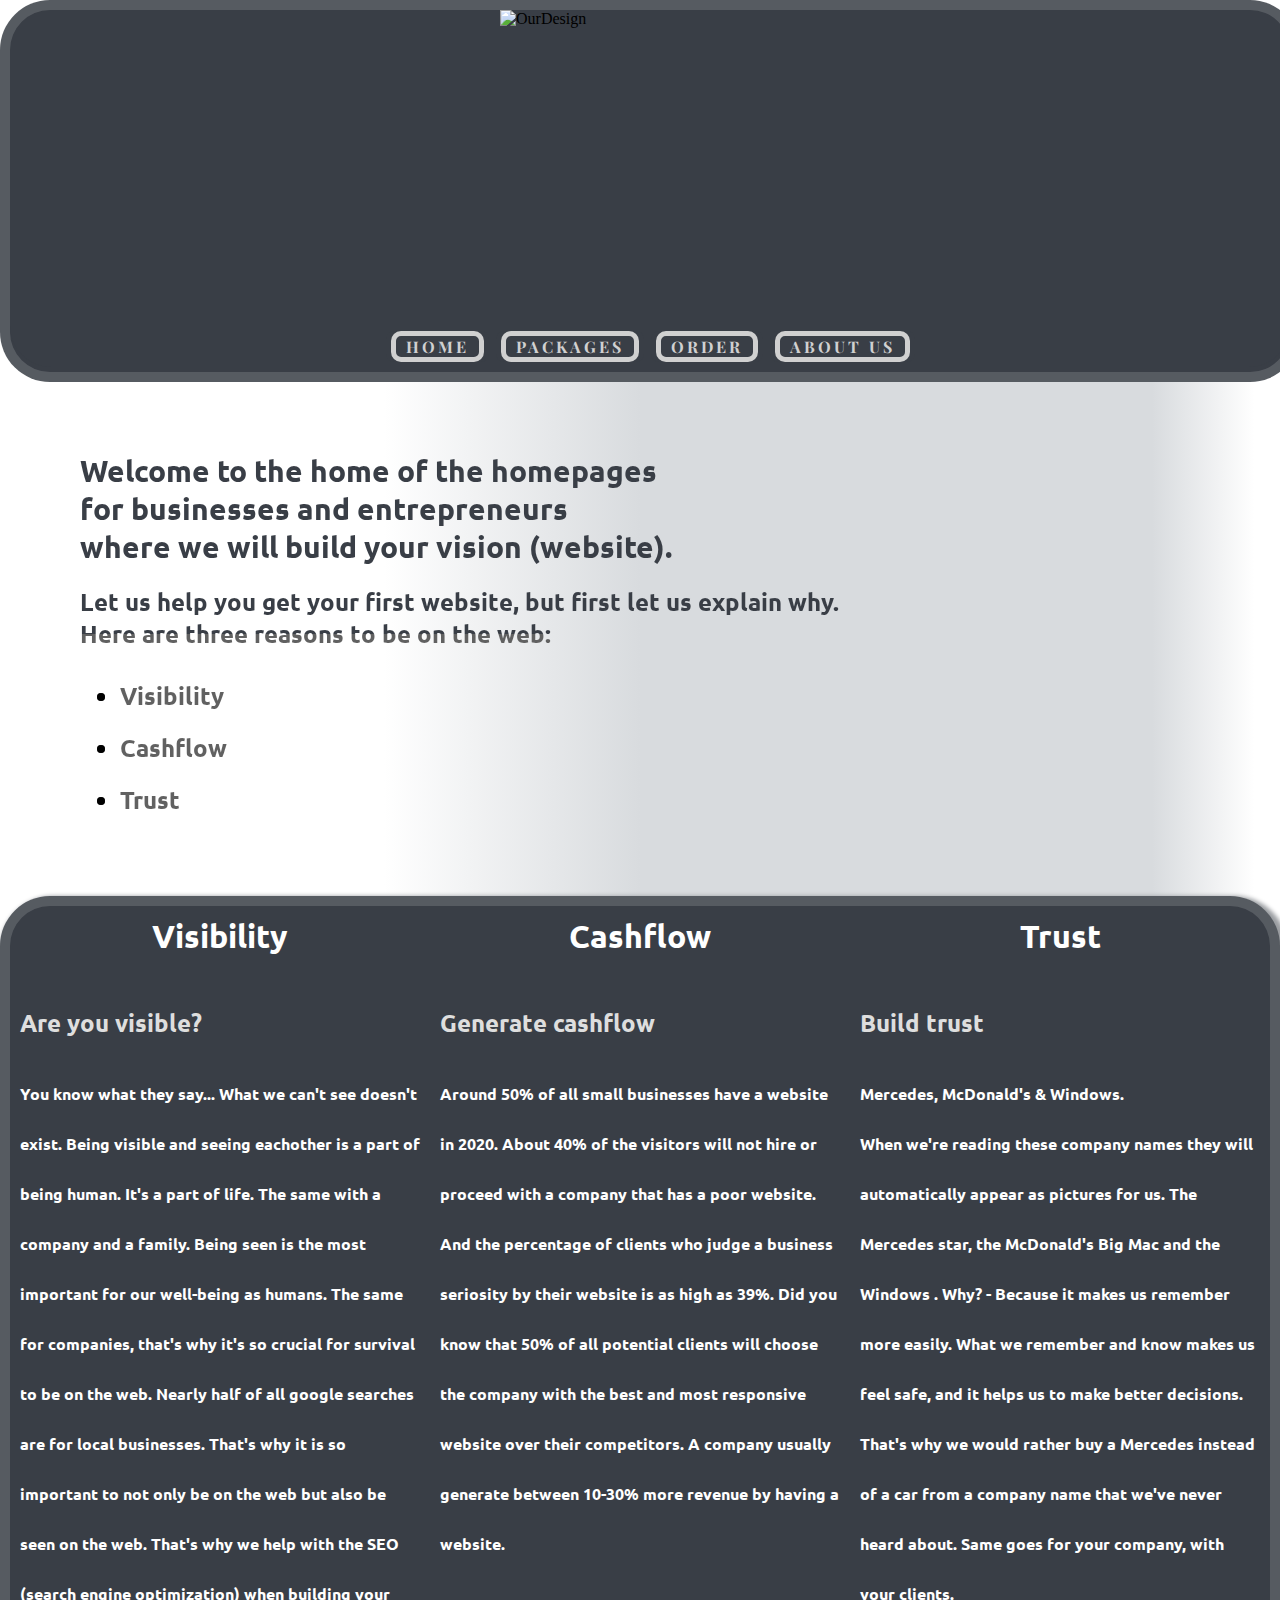
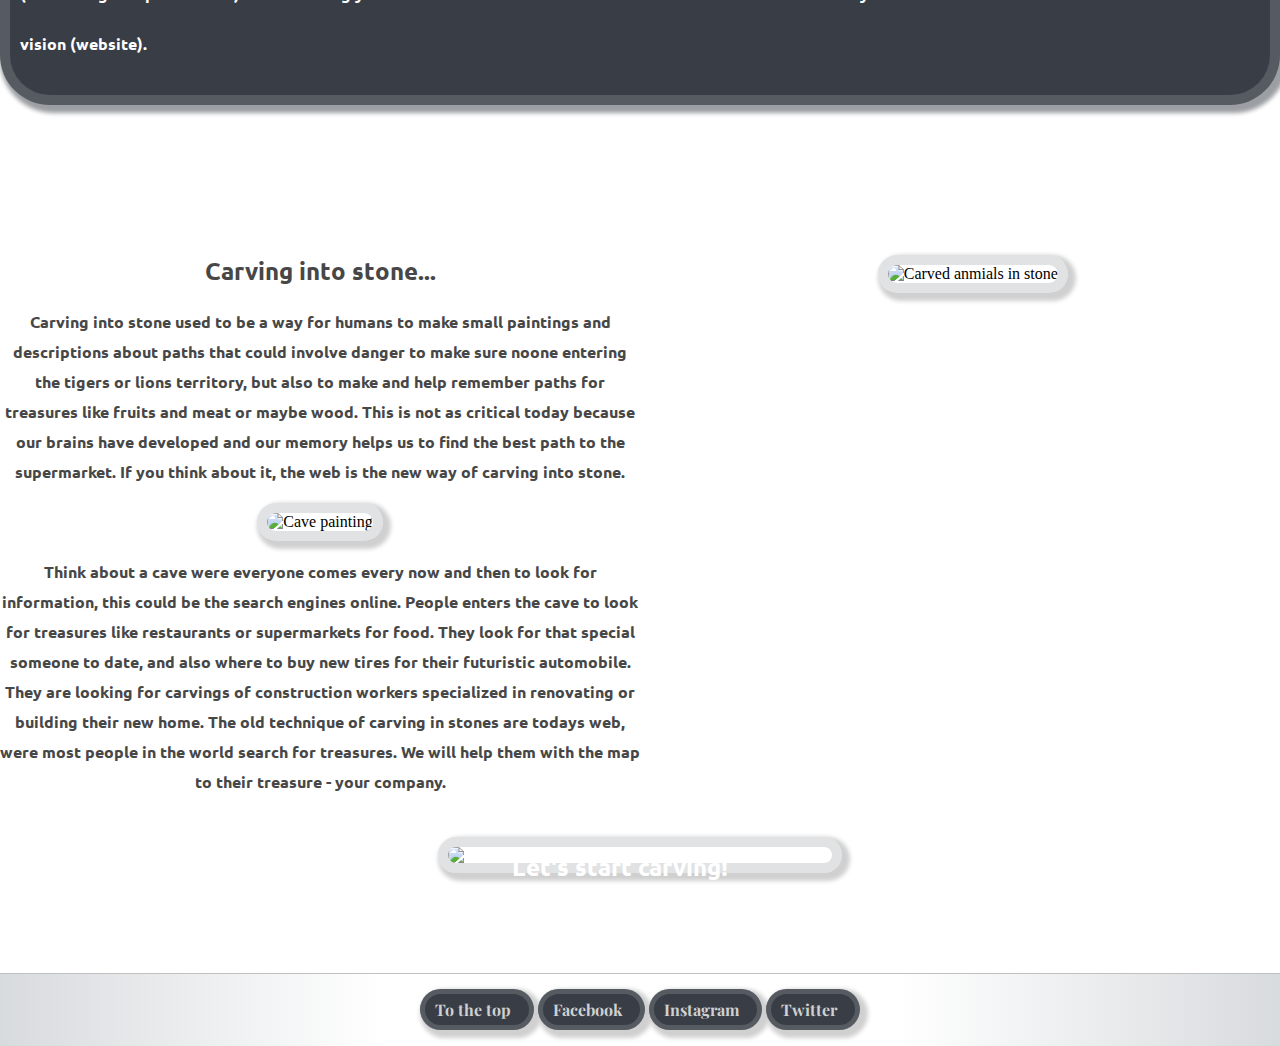
==== commit 67e0a5c4: "95% complete" ====
--- a/index.html
+++ b/index.html
@@ -35,7 +35,7 @@
     <section id="s0">
         <div class="h1head"><h1 id="h1">
             Welcome to the home of the homepages<br>for businesses and entrepreneurs<br>
-            were we will build your vision (website).
+            where we will build your vision (website).
             <p id="h1text">Let us help you get your first website, but first let us explain why.<br>
             Here are three reasons to be on the web:<br>
             <ul>
--- a/assets/css/style.css
+++ b/assets/css/style.css
@@ -244,15 +244,17 @@
 
 #lci {
     float: left;
-    width: 40%;
-    padding-right: 50px;
-    margin: auto;
+    width: 50%;
+    margin: auto;
+    text-align: center;
 }
 
 #cci {
-    float: left;
-    width: 45%;
-    margin: auto;
+    width: 48%;
+    margin: auto;
+    height: auto;
+    float: right;
+    text-align: center;
 }
 
 .cavepaint {
@@ -348,22 +350,288 @@
     display: inline-block;
 }
 
-@media screen and (max-width: 350px) {
+/* - Copied box-shadow from getsscan.com */
+
+.silver {
+    color: #393e46;
+    border: 2px solid silver;
+    box-shadow: rgba(0, 0, 0, 0.25) 0px 14px 28px, rgba(0, 0, 0, 0.22) 0px 10px 10px;
+    width: 49.5%;
+    height: auto;
+    background-color: white;
+    float: left;
+    display: block;
+}
+
+#silverli {
+    font-family: 'Ubuntu', sans-serif;
+    font-weight: bold;
+    line-height: 25px;
+    list-style-type: circle;
+    float: left;
+}
+
+.silver #h6 {
+    color: #393e46;
+    text-align: center;
+    font-family: 'Ubuntu', sans-serif;
+    font-weight: bold;
+    border: 2px solid silver;
+    margin-right: 34%;
+    margin-left: 34%;
+    border-radius: 50px;
+    margin-top: 1%;
+}
+
+.silvbtn {
+    color: black;
+    border: 2px solid silver;
+    font-family: 'Playfair Display', sans-serif;
+    font-weight: bold;
+    border-radius: 50px;
+    padding: 10px;
+    float: clear;
+    margin-top: 50%;
+    margin-left: 21%;
+    font-size: 1vw;
+}
+
+.silvbtn a {
+    text-decoration: none;
+    color: black;
+    padding: 10px;
+}
+
+.silvbtn:hover {
+    border: 2px solid black;
+    background-color: white;
+}
+
+.silver:hover {
+    border: 2px solid white;
+}
+
+.premium {
+    color: #393e46;
+    border: 2px solid silver;
+    box-shadow: rgba(0, 0, 0, 0.25) 0px 14px 28px, rgba(0, 0, 0, 0.22) 0px 10px 10px;
+    width: 49.5%;
+    height: auto;
+    background-color: white;
+    float: right;
+    display: block;
+}
+
+#premiumli {
+    font-family: 'Ubuntu', sans-serif;
+    font-weight: bold;
+    line-height: 25px;
+    list-style-type: circle;
+    float: left;
+}
+
+.premium #h6 {
+    color: #393e46;
+    text-align: center;
+    font-family: 'Ubuntu', sans-serif;
+    font-weight: bold;
+    border: 2px solid lightgray;
+    margin-right: 34%;
+    margin-left: 34%;
+    border-radius: 50px;
+    margin-top: 1%;
+}
+
+.prembtn {
+    text-decoration: none;
+    color: black;
+    border: 2px solid silver;
+    font-family: 'Playfair Display', sans-serif;
+    font-weight: bold;
+    border-radius: 50px;
+    padding: 10px;
+    float: clear;
+    margin-top: 50%;
+    margin-left: 22%;
+    font-size: 1vw;
+}
+
+.prembtn a {
+    text-decoration: none;
+    color: black;
+    padding: 10px;
+}
+
+.prembtn:hover {
+    border: 2px solid black;
+    background-color: white;
+}
+
+.premium:hover {
+    border: 2px solid white;
+}
+
+.secondbox {
+    width: 100%;
+    margin-top: 1%;
+    margin-bottom: 1%;
+    display: inline-block;
+}
+
+.exclusive {
+    color: #393e46;
+    border: 2px solid silver;
+    box-shadow: rgba(0, 0, 0, 0.25) 0px 14px 28px, rgba(0, 0, 0, 0.22) 0px 10px 10px;
+    width: 49.5%;
+    height: auto;
+    background-color: white;
+    float: left;
+}
+
+#exclusiveli {
+    font-family: 'Ubuntu', sans-serif;
+    font-weight: bold;
+    line-height: 25px;
+    list-style-type: circle;
+    float: left;
+}
+
+.exclusive #h6 {
+    color: #393e46;
+    text-align: center;
+    font-family: 'Ubuntu', sans-serif;
+    font-weight: bold;
+    border: 2px solid silver;
+    margin-right: 34%;
+    margin-left: 34%;
+    border-radius: 50px;
+    margin-top: 1%;
+}
+
+.exclbtn {
+    color: black;
+    border: 2px solid silver;
+    font-family: 'Playfair Display', sans-serif;
+    font-weight: bold;
+    border-radius: 50px;
+    padding: 10px;
+    float: clear;
+    margin-top: 50%;
+    margin-left: 21%;
+    font-size: 1vw;
+}
+
+.exclbtn a {
+    text-decoration: none;
+    color: black;
+    padding: 10px;
+}
+
+.exclbtn:hover {
+    border: 2px solid black;
+    background-color: white;
+}
+
+.exclusive:hover {
+    border: 2px solid white;
+}
+
+.exclusiveacc {
+    color: #393e46;
+    border: 2px solid silver;
+    box-shadow: rgba(0, 0, 0, 0.25) 0px 14px 28px, rgba(0, 0, 0, 0.22) 0px 10px 10px;
+    width: 49.5%;
+    height: auto;
+    background-color: white;
+    float: right;
+}
+
+#accli {
+    font-family: 'Ubuntu', sans-serif;
+    font-weight: bold;
+    line-height: 25px;
+    list-style-type: circle;
+    float: left;
+    margin-top: 0px;
+}
+
+.exclusiveacc #h6 {
+    color: #393e46;
+    text-align: center;
+    font-family: 'Ubuntu', sans-serif;
+    font-weight: bold;
+    border: 2px solid lightgray;
+    margin-right: 34%;
+    margin-left: 34%;
+    border-radius: 50px;
+    margin-top: 1%;
+}
+
+.accbtn {
+    text-decoration: none;
+    color: black;
+    border: 2px solid silver;
+    font-family: 'Playfair Display', sans-serif;
+    font-weight: bold;
+    border-radius: 50px;
+    padding: 10px;
+    float: none;
+    margin-top: 50%;
+    margin-left: 22%;
+    font-size: 1em;
+}
+
+.accbtn a {
+    text-decoration: none;
+    color: black;
+    padding: 10px;
+}
+
+.accbtn:hover {
+    border: 2px solid black;
+    background-color: white;
+}
+
+.exclusiveacc:hover {
+    border: 2px solid white;
+}
+
+.pp3 {
+    float: right;
+    max-width: 211px;
+    border: 3px solid silver;
+    border-radius: 50px;
+    padding: 10px 10px 0px 15px;
+    text-align: center;
+    height: auto;
+    background-color: #393e46;
+}
+
+#p3 {
+    color: whitesmoke;
+    font-family: 'Ubuntu', sans-serif;
+    font-weight: bold;
+    line-height: 25px;
+    padding-bottom: 0px;
+    margin-top: 0px;
+    width: 100%;
+}
+
+@media screen and (max-width: 400px) {
+    .firstbox {
+        display: block;
+    }
     .silver {
-        float: none;
-        margin: auto;
+        height: 700px;
     }
     .premium {
-        float: none;
-        margin: auto;
+        height: 900px;
     }
     .exclusive {
-        float: none;
-        margin: auto;
+        height: 900px;
     }
     .exclusiveacc {
-        float: none;
-        margin: auto;
+        height: 900px;
     }
 }
 
@@ -391,264 +659,6 @@
 
 }
 
-/* - Copied box-shadow from getsscan.com */
-
-.silver {
-    color: #393e46;
-    border: 2px solid silver;
-    box-shadow: rgba(0, 0, 0, 0.25) 0px 14px 28px, rgba(0, 0, 0, 0.22) 0px 10px 10px;
-    width: 49.5%;
-    height: auto;
-    background-color: white;
-    float: left;
-    display: block;
-}
-
-#silverli {
-    font-family: 'Ubuntu', sans-serif;
-    font-weight: bold;
-    line-height: 25px;
-    list-style-type: circle;
-    float: left;
-}
-
-.silver #h6 {
-    color: #393e46;
-    text-align: center;
-    font-family: 'Ubuntu', sans-serif;
-    font-weight: bold;
-    border: 2px solid silver;
-    margin-right: 34%;
-    margin-left: 34%;
-    border-radius: 50px;
-    margin-top: 1%;
-}
-
-.silvbtn {
-    color: black;
-    border: 2px solid silver;
-    font-family: 'Playfair Display', sans-serif;
-    font-weight: bold;
-    border-radius: 50px;
-    padding: 10px;
-    float: clear;
-    margin-top: 50%;
-    margin-left: 21%;
-    font-size: 1vw;
-}
-
-.silvbtn a {
-    text-decoration: none;
-    color: black;
-    padding: 10px;
-}
-
-.silvbtn:hover {
-    border: 2px solid black;
-    background-color: white;
-}
-
-.silver:hover {
-    border: 2px solid white;
-}
-
-.premium {
-    color: #393e46;
-    border: 2px solid silver;
-    box-shadow: rgba(0, 0, 0, 0.25) 0px 14px 28px, rgba(0, 0, 0, 0.22) 0px 10px 10px;
-    width: 49.5%;
-    height: auto;
-    background-color: white;
-    float: right;
-    display: block;
-}
-
-#premiumli {
-    font-family: 'Ubuntu', sans-serif;
-    font-weight: bold;
-    line-height: 25px;
-    list-style-type: circle;
-    float: left;
-}
-
-.premium #h6 {
-    color: #393e46;
-    text-align: center;
-    font-family: 'Ubuntu', sans-serif;
-    font-weight: bold;
-    border: 2px solid lightgray;
-    margin-right: 34%;
-    margin-left: 34%;
-    border-radius: 50px;
-    margin-top: 1%;
-}
-
-.prembtn {
-    text-decoration: none;
-    color: black;
-    border: 2px solid silver;
-    font-family: 'Playfair Display', sans-serif;
-    font-weight: bold;
-    border-radius: 50px;
-    padding: 10px;
-    float: clear;
-    margin-top: 50%;
-    margin-left: 22%;
-    font-size: 1vw;
-}
-
-.prembtn a {
-    text-decoration: none;
-    color: black;
-    padding: 10px;
-}
-
-.prembtn:hover {
-    border: 2px solid black;
-    background-color: white;
-}
-
-.premium:hover {
-    border: 2px solid white;
-}
-
-.secondbox {
-    width: 100%;
-    margin-top: 1%;
-    margin-bottom: 1%;
-    display: inline-block;
-}
-
-.exclusive {
-    color: #393e46;
-    border: 2px solid silver;
-    box-shadow: rgba(0, 0, 0, 0.25) 0px 14px 28px, rgba(0, 0, 0, 0.22) 0px 10px 10px;
-    width: 49.5%;
-    height: auto;
-    background-color: white;
-    float: left;
-}
-
-#exclusiveli {
-    font-family: 'Ubuntu', sans-serif;
-    font-weight: bold;
-    line-height: 25px;
-    list-style-type: circle;
-    float: left;
-}
-
-.exclusive #h6 {
-    color: #393e46;
-    text-align: center;
-    font-family: 'Ubuntu', sans-serif;
-    font-weight: bold;
-    border: 2px solid silver;
-    margin-right: 34%;
-    margin-left: 34%;
-    border-radius: 50px;
-    margin-top: 1%;
-}
-
-.exclbtn {
-    color: black;
-    border: 2px solid silver;
-    font-family: 'Playfair Display', sans-serif;
-    font-weight: bold;
-    border-radius: 50px;
-    padding: 10px;
-    float: clear;
-    margin-top: 50%;
-    margin-left: 21%;
-    font-size: 1vw;
-}
-
-.exclbtn a {
-    text-decoration: none;
-    color: black;
-    padding: 10px;
-}
-
-.exclbtn:hover {
-    border: 2px solid black;
-    background-color: white;
-}
-
-.exclusive:hover {
-    border: 2px solid white;
-}
-
-.exclusiveacc {
-    color: #393e46;
-    border: 2px solid silver;
-    box-shadow: rgba(0, 0, 0, 0.25) 0px 14px 28px, rgba(0, 0, 0, 0.22) 0px 10px 10px;
-    width: 49.5%;
-    height: auto;
-    background-color: white;
-    float: right;
-}
-
-#accli {
-    font-family: 'Ubuntu', sans-serif;
-    font-weight: bold;
-    line-height: 25px;
-    list-style-type: circle;
-    float: left;
-    margin-top: 0px;
-}
-
-.exclusiveacc #h6 {
-    color: #393e46;
-    text-align: center;
-    font-family: 'Ubuntu', sans-serif;
-    font-weight: bold;
-    border: 2px solid lightgray;
-    margin-right: 34%;
-    margin-left: 34%;
-    border-radius: 50px;
-    margin-top: 1%;
-}
-
-.accbtn {
-    text-decoration: none;
-    color: black;
-    border: 2px solid silver;
-    font-family: 'Playfair Display', sans-serif;
-    font-weight: bold;
-    border-radius: 50px;
-    padding: 10px;
-    float: clear;
-    margin-top: 50%;
-    margin-left: 22%;
-    font-size: 1vw;
-}
-
-.accbtn a {
-    text-decoration: none;
-    color: black;
-    padding: 10px;
-}
-
-.accbtn:hover {
-    border: 2px solid black;
-    background-color: white;
-}
-
-.exclusiveacc:hover {
-    border: 2px solid white;
-}
-
-#p3 {
-    color: black;
-    font-family: 'Ubuntu', sans-serif;
-    font-weight: bold;
-    line-height: 25px;
-    padding-bottom: 0px;
-    margin-top: 0px;
-    float: right;
-    width: 100%;
-    max-width: 300px;
-}
-
 /* - Page 3 Order, Order form */
 
 .orderbox {
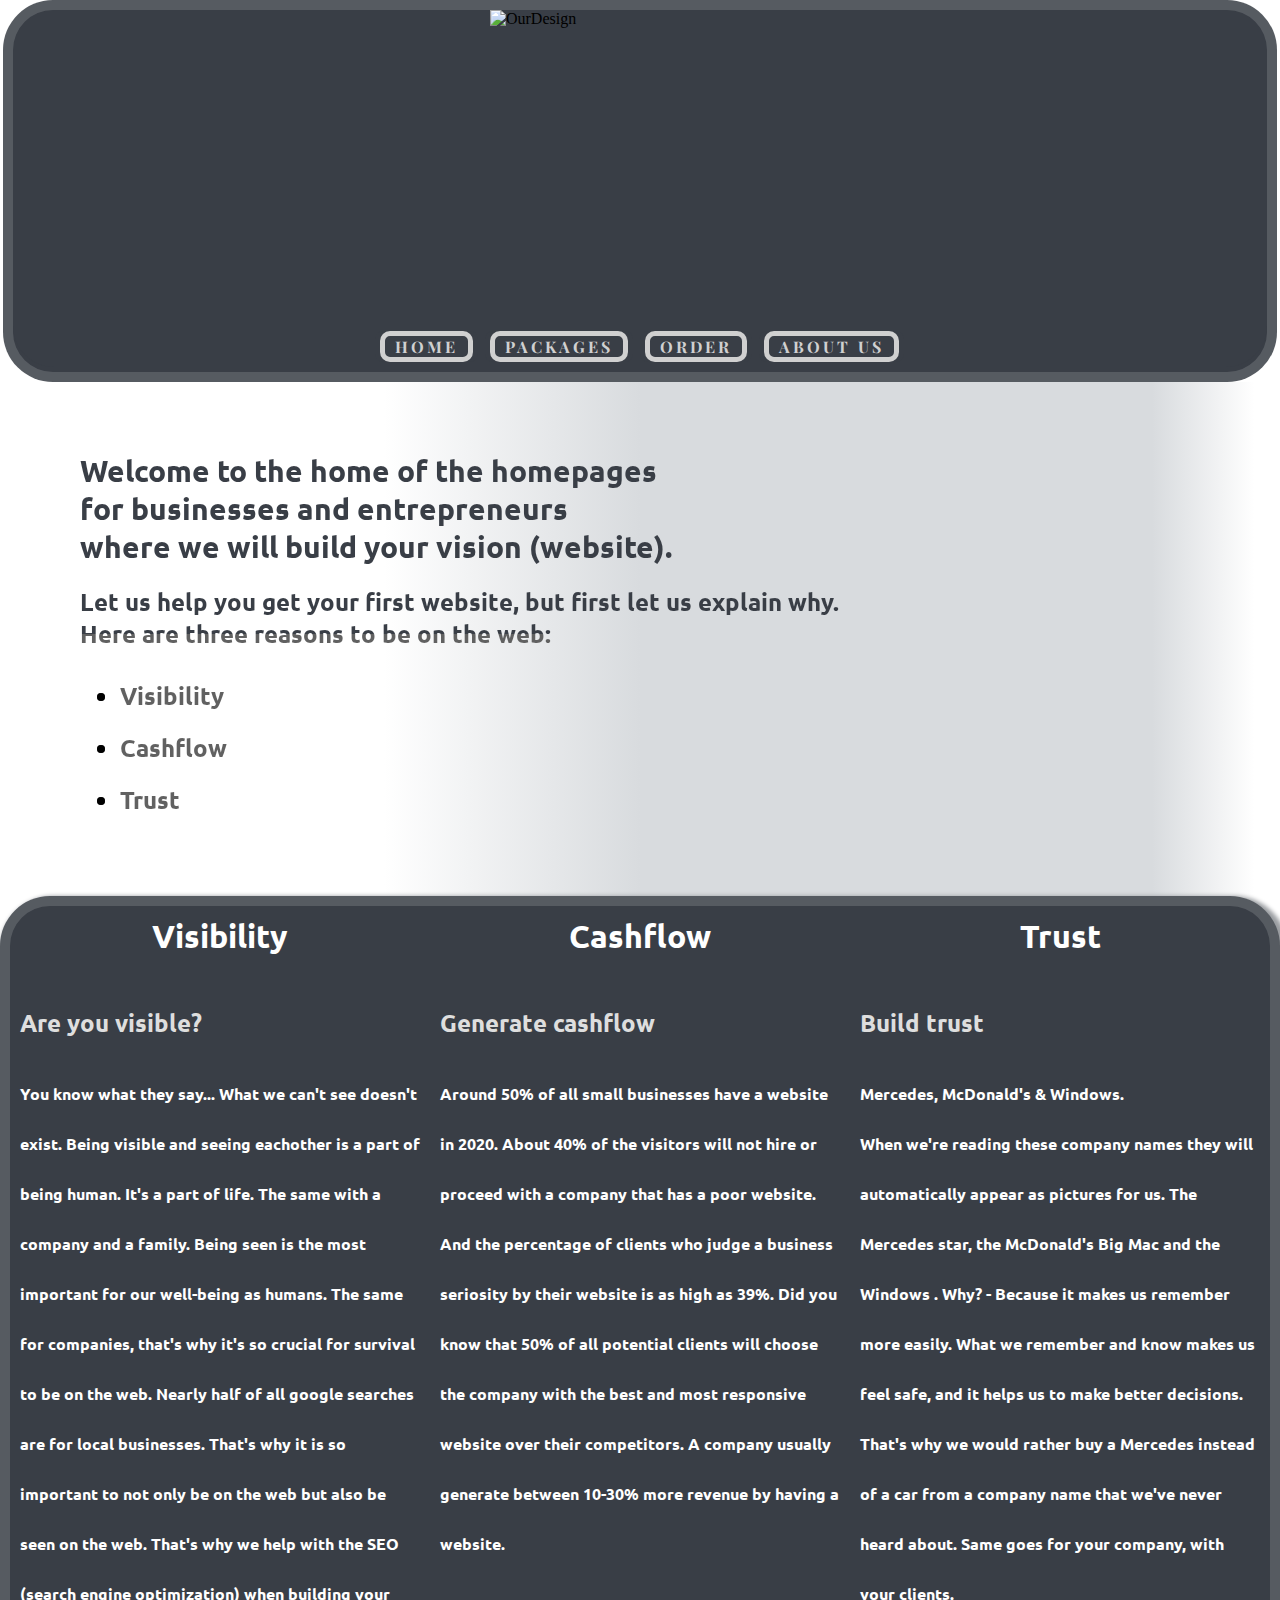
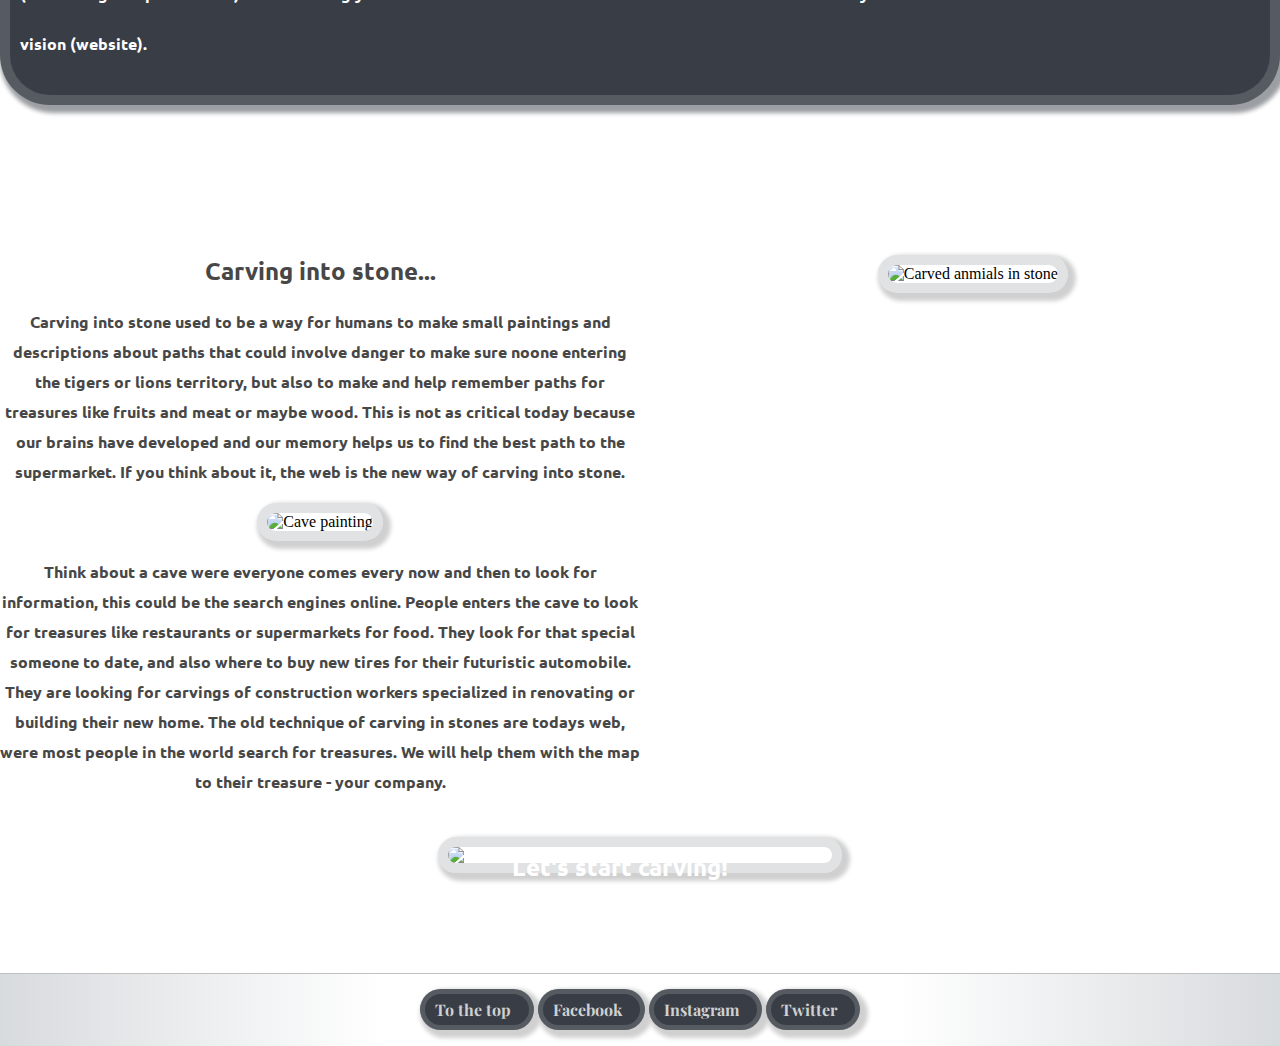
==== commit 360837d4: "order page complete with formaction" ====
--- a/index.html
+++ b/index.html
@@ -1,14 +1,18 @@
 <!DOCTYPE html>
 <html lang="en">
+
 <head>
     <meta charset="UTF-8">
     <meta http-equiv="X-UA-Compatible" content="IE=edge">
     <meta name="viewport" content="width=device-width, initial-scale=1.0">
     <meta name="description" content="A webpage that sells webpages">
-    <meta name="keywords" content="webpage, hemsida, hemsidor, bygg, företag, business, webpages, homepage, internet, online">
+    <meta name="keywords"
+        content="webpage, hemsida, hemsidor, bygg, företag, business, webpages, homepage, internet, online">
     <link rel="stylesheet" href="./assets/css/style.css">
     <title>OurDesign</title>
-    <link href="https://fonts.googleapis.com/css2?family=Montserrat&family=Playfair+Display:ital@1&family=Ubuntu:ital,wght@0,300;1,700&display=swap" rel="stylesheet">
+    <link
+        href="https://fonts.googleapis.com/css2?family=Montserrat&family=Playfair+Display:ital@1&family=Ubuntu:ital,wght@0,300;1,700&display=swap"
+        rel="stylesheet">
 </head>
 
 <body>
@@ -16,8 +20,9 @@
         <div id="ho"><a href="index.html"></a>
             <img src="./assets/images/logo.png" alt="OurDesign" class="ourdesign">
         </div>
-            <nav>
-                <ul id="menu"><li>
+        <nav>
+            <ul id="menu">
+                <li>
                     <a href="index.html" class="active">Home</a>
                 </li>
                 <li>
@@ -29,89 +34,117 @@
                 <li>
                     <a href="about.html">About us</a>
                 </li>
-                </ul>
-            </nav>
+            </ul>
+        </nav>
     </header>
     <section id="s0">
-        <div class="h1head"><h1 id="h1">
-            Welcome to the home of the homepages<br>for businesses and entrepreneurs<br>
-            where we will build your vision (website).
-            <p id="h1text">Let us help you get your first website, but first let us explain why.<br>
-            Here are three reasons to be on the web:<br>
-            <ul>
-                <li id="h1text"><a>Visibility</a></li>
-                <li id="h1text"><a>Cashflow</a></li>
-                <li id="h1text"><a>Trust</a></li></ul></p></h1></div>
+        <div class="h1head">
+            <h1 id="h1">
+                Welcome to the home of the homepages<br>for businesses and entrepreneurs<br>
+                where we will build your vision (website).
+                <p id="h1text">Let us help you get your first website, but first let us explain why.<br>
+                    Here are three reasons to be on the web:<br>
+                    <ul>
+                        <li id="h1text"><a>Visibility</a></li>
+                        <li id="h1text"><a>Cashflow</a></li>
+                        <li id="h1text"><a>Trust</a></li>
+                    </ul>
+                </p>
+            </h1>
+        </div>
     </section>
 
     <section id="s1">
         <div id="textbox">
             <div id="left-box">
                 <h1 id="h2">Visibility</h1>
-                <h2 id="h4">Are you visible? &nbsp; <i class="fa-solid fa-eye fa-beat-fade" style="--fa-beat-fade-opacity: 0.1; --fa-beat-fade-scale: 1.25;" ></i></h2>
-                <p id="p1">You know what they say... What we can't see doesn't exist. 
-                Being visible and seeing eachother is a part of being human.
-                It's a part of life. The same with a company and a family. 
-                Being seen is the most important for our well-being as humans. 
-                The same for companies, that's why it's so crucial for survival to be on the web. Nearly half of all google searches are for local businesses.
-                That's why it is so important to not only be on the web 
-                but also be seen on the web. That's why we help with the SEO (search engine optimization) when building your vision (website). 
-        </p></div>
-        <div id="center-box">
-            <h1 id="h2">Cashflow</h1>
-            <h2 id="h4">Generate cashflow &nbsp; <i class="fa-solid fa-dollar-sign"></i></h2>
-            <p id="p1">Around 50% of all small businesses have a website in 2020. 
-            About 40% of the visitors will not hire or proceed with a company that has a poor website.
-            And the percentage of clients who judge a business seriosity by their website is as high as 39%. 
-            Did you know that 50% of all potential clients will choose the company with the best and most responsive website over their competitors.
-            A company usually generate between 10-30% more revenue by having a website.
-        </p></div>
-        <div id="right-box">
-            <h1 id="h2">Trust</h1>
-            <h2 id="h4">Build trust &nbsp; <i class="fa-solid fa-handshake"></i></h2>    
-            <p id="p1">Mercedes, McDonald's & Windows. <br> When we're reading these company names they will automatically appear as pictures for us. 
-            The Mercedes star, the McDonald's Big Mac and the Windows <i class="fa-brands fa-windows fa-xl"></i>.
-            Why? - Because it makes us remember more easily. What we remember and know makes us feel safe, 
-            and it helps us to make better decisions.
-            That's why we would rather buy a Mercedes instead of a car from a company name that we've never heard about. 
-            Same goes for your company, with your clients. 
-        </p></div></div>
+                <h2 id="h4">Are you visible? &nbsp; <i class="fa-solid fa-eye fa-beat-fade"
+                        style="--fa-beat-fade-opacity: 0.1; --fa-beat-fade-scale: 1.25;"></i></h2>
+                <p id="p1">You know what they say... What we can't see doesn't exist.
+                    Being visible and seeing eachother is a part of being human.
+                    It's a part of life. The same with a company and a family.
+                    Being seen is the most important for our well-being as humans.
+                    The same for companies, that's why it's so crucial for survival to be on the web. Nearly half of all
+                    google searches are for local businesses.
+                    That's why it is so important to not only be on the web
+                    but also be seen on the web. That's why we help with the SEO (search engine optimization) when
+                    building your vision (website).
+                </p>
+            </div>
+            <div id="center-box">
+                <h1 id="h2">Cashflow</h1>
+                <h2 id="h4">Generate cashflow &nbsp; <i class="fa-solid fa-dollar-sign"></i></h2>
+                <p id="p1">Around 50% of all small businesses have a website in 2020.
+                    About 40% of the visitors will not hire or proceed with a company that has a poor website.
+                    And the percentage of clients who judge a business seriosity by their website is as high as 39%.
+                    Did you know that 50% of all potential clients will choose the company with the best and most
+                    responsive website over their competitors.
+                    A company usually generate between 10-30% more revenue by having a website.
+                </p>
+            </div>
+            <div id="right-box">
+                <h1 id="h2">Trust</h1>
+                <h2 id="h4">Build trust &nbsp; <i class="fa-solid fa-handshake"></i></h2>
+                <p id="p1">Mercedes, McDonald's & Windows. <br> When we're reading these company names they will
+                    automatically appear as pictures for us.
+                    The Mercedes star, the McDonald's Big Mac and the Windows <i
+                        class="fa-brands fa-windows fa-xl"></i>.
+                    Why? - Because it makes us remember more easily. What we remember and know makes us feel safe,
+                    and it helps us to make better decisions.
+                    That's why we would rather buy a Mercedes instead of a car from a company name that we've never
+                    heard about.
+                    Same goes for your company, with your clients.
+                </p>
+            </div>
+        </div>
     </section>
 
     <section id="s2">
         <div id="carve-box">
             <div id="lci">
                 <h2 id="h5">Carving into stone...</h2>
-                <p id="p2">Carving into stone used to be a way for humans to make small paintings and descriptions about paths that could involve danger 
-                to make sure noone entering the tigers or lions territory, but also to make and help remember paths for treasures like fruits and meat or maybe wood. 
-                This is not as critical today because our brains have developed and our memory helps us to find the best path to the supermarket. 
-                If you think about it, the web is the new way of carving into stone.</p>
+                <p id="p2">Carving into stone used to be a way for humans to make small paintings and descriptions about
+                    paths that could involve danger
+                    to make sure noone entering the tigers or lions territory, but also to make and help remember paths
+                    for treasures like fruits and meat or maybe wood.
+                    This is not as critical today because our brains have developed and our memory helps us to find the
+                    best path to the supermarket.
+                    If you think about it, the web is the new way of carving into stone.</p>
                 <img src="./assets/images/cavepaint.jpg" alt="Cave painting" class="cavepaint">
-                <p id="p2">Think about a cave were everyone comes every now and then to look for information, this could be the search engines online. 
-                People enters the cave to look for treasures like restaurants or supermarkets for food. They look for that special someone to date, and also where to buy 
-                new tires for their futuristic automobile. They are looking for carvings of construction workers specialized in renovating or building their new home. 
-                The old technique of carving in stones are todays web, were most people in the world search for treasures. 
-                We will help them with the map to their treasure - your company. 
-                </p></div>
-            <div id="cci"><img src="./assets/images/cavepaint2.jpg" alt="Carved anmials in stone" class="cavepaint2"></div>
+                <p id="p2">Think about a cave were everyone comes every now and then to look for information, this could
+                    be the search engines online.
+                    People enters the cave to look for treasures like restaurants or supermarkets for food. They look
+                    for that special someone to date, and also where to buy
+                    new tires for their futuristic automobile. They are looking for carvings of construction workers
+                    specialized in renovating or building their new home.
+                    The old technique of carving in stones are todays web, were most people in the world search for
+                    treasures.
+                    We will help them with the map to their treasure - your company.
+                </p>
+            </div>
+            <div id="cci"><img src="./assets/images/cavepaint2.jpg" alt="Carved anmials in stone" class="cavepaint2">
+            </div>
         </div>
     </section>
 
     <section id="s3">
         <div id="e1">
-            <h2 id="h2hh"><a href="packages.html"><div id="lsc">Let's start carving!</div></h2>
+            <h2 id="h2hh"><a href="packages.html">
+                    <div id="lsc">Let's start carving!</div>
+            </h2>
             <img src="./assets/images/cavepaint1.jpg" class="cavepaint1"></a>
         </div>
     </section>
     <section></section>
     <footer>
         <div id="fi">
-        <a href="index.html">To the top &nbsp;<i class="fa-solid fa-arrow-up"></i></a>
-        <a href="www.facebook.com" target="_blank">Facebook &nbsp;<i class="fa-brands fa-facebook-f"></i></a>
-        <a href="www.instagram.com" target="_blank">Instagram &nbsp;<i class="fa-brands fa-instagram"></i></a>
-        <a href="www.twitter.com" target="_blank">Twitter &nbsp;<i class="fa-brands fa-twitter"></i></a></h2>
-            </div>
+            <a href="index.html">To the top &nbsp;<i class="fa-solid fa-arrow-up"></i></a>
+            <a href="www.facebook.com" target="_blank">Facebook &nbsp;<i class="fa-brands fa-facebook-f"></i></a>
+            <a href="www.instagram.com" target="_blank">Instagram &nbsp;<i class="fa-brands fa-instagram"></i></a>
+            <a href="www.twitter.com" target="_blank">Twitter &nbsp;<i class="fa-brands fa-twitter"></i></a></h2>
+        </div>
     </footer>
     <script src="https://kit.fontawesome.com/0a5ed0a61d.js" crossorigin="anonymous"></script>
 </body>
+
 </html>--- a/assets/css/style.css
+++ b/assets/css/style.css
@@ -12,7 +12,7 @@
     margin: auto;
     border: 10px solid rgba(155, 158, 162, .3);
     box-shadow: 0px 0px 0px 0px #d0d0d0;
-    width: 100%;
+    width: 98%;
 }
 
 #ho {
@@ -393,7 +393,6 @@
     float: clear;
     margin-top: 50%;
     margin-left: 21%;
-    font-size: 1vw;
 }
 
 .silvbtn a {
@@ -453,7 +452,6 @@
     float: clear;
     margin-top: 50%;
     margin-left: 22%;
-    font-size: 1vw;
 }
 
 .prembtn a {
@@ -518,7 +516,6 @@
     float: clear;
     margin-top: 50%;
     margin-left: 21%;
-    font-size: 1vw;
 }
 
 .exclbtn a {
@@ -578,7 +575,6 @@
     float: none;
     margin-top: 50%;
     margin-left: 22%;
-    font-size: 1em;
 }
 
 .accbtn a {
@@ -847,6 +843,63 @@
     font-weight: bold;
 }
 
+/* - formaction page - */
+
+.congrats {
+    border-top: 5px solid black;
+}
+
+.fwbox {
+    display: block;
+    width: 40%;
+    height: auto;
+    margin: auto;
+    border: 4px solid #393e46;
+    border-radius: 50px;
+    overflow: hidden;
+    padding-bottom: 0.5%;
+}
+
+.fwimg {
+    width: 100%;
+    height: auto;
+}
+
+.fwtext {
+    text-align: center;
+}
+
+#h9 {
+    font-family: 'Ubuntu', sans-serif;
+    font-weight: bold;
+    border-bottom: 1px solid #393e46;
+    width: 100%;
+}
+
+.home {
+    text-align: center;
+    border: 5px solid #d0d0d0;
+    background-color: #393e46;
+    text-transform: uppercase;
+    border-radius: 8px 8px 8px 8px;
+    text-align: center;
+    border: 7px;
+    padding: 10px;
+    margin: auto;
+    display: block;
+    margin-top: 0.5%;
+}
+
+.home a {
+    color: #d0d0d0;
+    margin: 0 0 0 0;
+    font-family: 'Playfair Display', sans-serif;
+    font-weight: bold;
+    text-align: center;
+    text-decoration: none;
+    margin: auto;
+}
+
 /* - Footer content 
 - How to make the footer content for mobile version
 - */
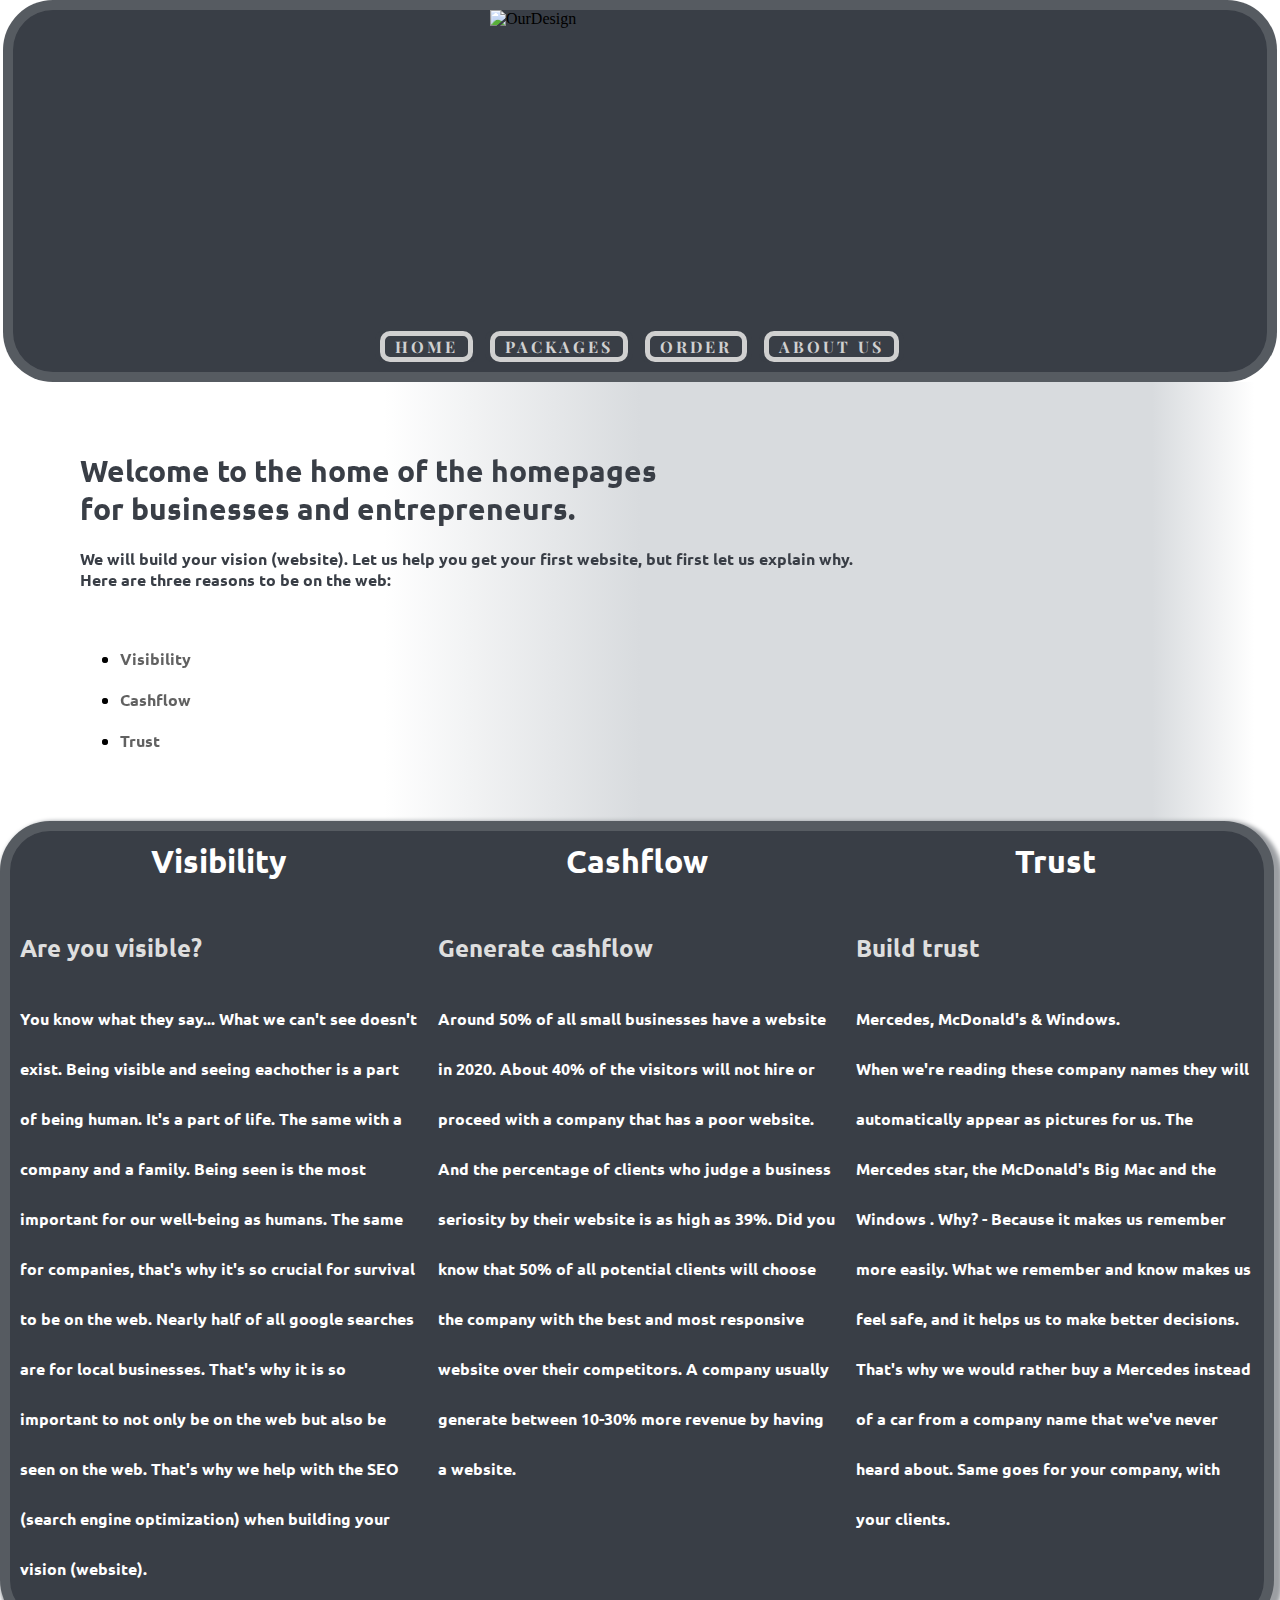
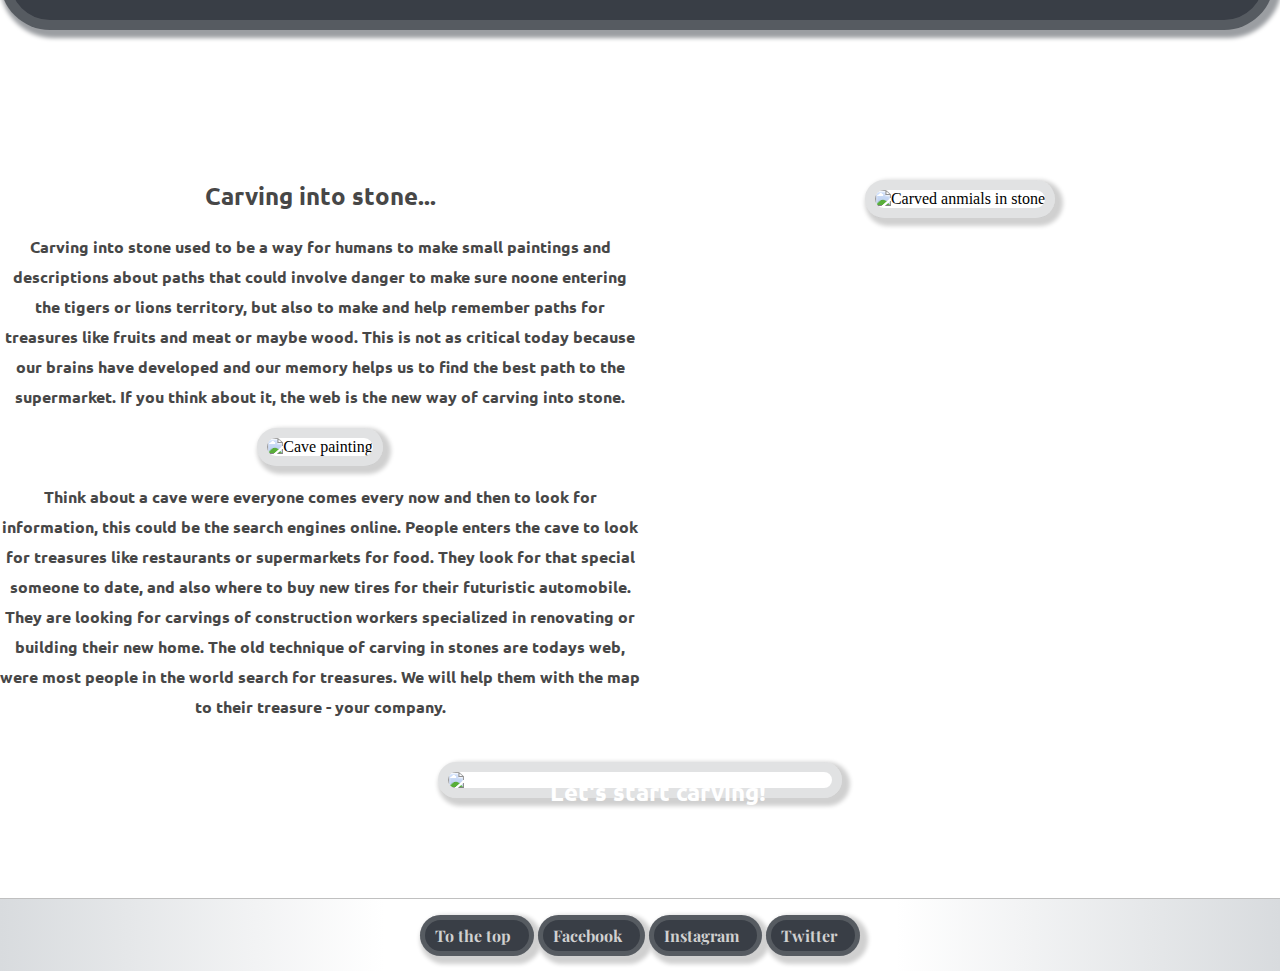
==== commit 3e8a9cb4: "code cleanup" ====
--- a/index.html
+++ b/index.html
@@ -40,17 +40,15 @@
     <section id="s0">
         <div class="h1head">
             <h1 id="h1">
-                Welcome to the home of the homepages<br>for businesses and entrepreneurs<br>
-                where we will build your vision (website).
-                <p id="h1text">Let us help you get your first website, but first let us explain why.<br>
-                    Here are three reasons to be on the web:<br>
-                    <ul>
-                        <li id="h1text"><a>Visibility</a></li>
-                        <li id="h1text"><a>Cashflow</a></li>
-                        <li id="h1text"><a>Trust</a></li>
-                    </ul>
-                </p>
-            </h1>
+                Welcome to the home of the homepages<br>for businesses and entrepreneurs.<br></h1>
+                <p id="h1text">We will build your vision (website).
+            Let us help you get your first website, but first let us explain why.<br>
+            Here are three reasons to be on the web:</p><br>
+            <ul>
+                <li id="h1text"><a>Visibility</a></li>
+                <li id="h1text"><a>Cashflow</a></li>
+                <li id="h1text"><a>Trust</a></li>
+            </ul>
         </div>
     </section>
 
--- a/assets/css/style.css
+++ b/assets/css/style.css
@@ -1,5 +1,3 @@
-
-
 body {
     padding: 0px;
     margin: 0;
@@ -44,23 +42,17 @@
 }
 
 #menu {
-    font-size: 100%;
     letter-spacing: 3px;
-    list-style: none;
-    text-align: center;
-    background-color: #393e46;
-    border-radius: 0 0 50px 50px;
+    text-align: center;
     padding: 5px;
     margin-bottom: 5px;
 }
 
 #menu li {
-    text-align: center;
     display: inline-block;
     background-color: #393e46;
     text-transform: uppercase;
     border-radius: 8px 8px 8px 8px;
-    text-align: center;
     border: 7px;
     padding: 5px;
 }
@@ -70,12 +62,33 @@
     margin: 0 0 0 0;
     font-family: 'Playfair Display', sans-serif;
     font-weight: bold;
-    text-align: center;
     border: 5px solid #d0d0d0;
     text-decoration: none;
 }
 
-#menu a:link,a:visited {
+@media screen and (max-width: 400px) {
+    #menu {
+        letter-spacing: 0px;
+        padding: 5px;
+    }
+
+    #menu a {
+        letter-spacing: normal;
+        text-align: start;
+        padding: 5px;
+    }
+
+    #menu li {
+        letter-spacing: 0px;
+        text-align: start;
+        padding: 0px;
+        margin: auto;
+        text-transform: none;
+    }
+}
+
+#menu a:link,
+a:visited {
     border-radius: 10px 10px 10px 10px;
     padding: 0px 10px;
 }
@@ -111,10 +124,11 @@
 
 #h1text {
     font-family: 'Ubuntu', sans-serif;
-    font-size: 80%;
+    font-size: 100%;
     margin-bottom: 20px;
     font-weight: bold;
     margin-top: 20px;
+    margin-left: 80px;
 }
 
 #h3 {
@@ -143,6 +157,7 @@
     border: 10px solid rgba(155, 158, 162, .3);
     box-shadow: 4px 4px 4px 4px #9b9ea2;
     background-color: #393e46;
+    width: 98%;
 }
 
 #h2 {
@@ -169,7 +184,6 @@
 
 #textbox {
     display: flex;
-    width: 100%;
 }
 
 #left-box {
@@ -215,9 +229,22 @@
     margin-top: 0px;
 }
 
-/* - Section 2 content, Cave text and images
-- How to center?
-- */
+@media screen and (max-width: 400px) {
+    #textbox {
+        display: block;
+    }
+    #left-box {
+        padding: 0 0 0 1px;
+    }
+    #center-box {
+        padding: 0 0 0 1px;
+    }
+    #right-box {
+        padding: 0 0 0 1px;
+    }
+}
+
+/* - Section 2 content, Cave text and images - */
 
 #s2 {
     margin-top: 150px;
@@ -228,8 +255,6 @@
     font-family: 'Ubuntu', sans-serif;
     font-weight: bold;
     width: 100%;
-    border-style: solid 5px #9b9ea2;
-    border-radius: 8px;
     padding: 0px;
     line-height: 30px;
     padding-right: 10px;
@@ -250,11 +275,12 @@
 }
 
 #cci {
-    width: 48%;
-    margin: auto;
-    height: auto;
-    float: right;
-    text-align: center;
+    width: 46%;
+    margin: auto;
+    height: auto;
+    float: left;
+    text-align: center;
+    padding-left: 2%;
 }
 
 .cavepaint {
@@ -273,9 +299,25 @@
     box-shadow: 4px 4px 4px 4px #d0d0d0;
 }
 
+@media screen and (max-width: 400px) {
+    #cci {
+        float: none;
+        width: 90%;
+    }
+    #lci {
+        float: none;
+        width: 90%;
+        margin: auto;
+    }
+    .cavepaint {
+        border: 3px solid rgba(155, 158, 162, .3);
+    }
+    .cavepaint2 {
+        border: 3px solid rgba(155, 158, 162, .3);
+    }
+}
 
 /* - Section 3 content, image+text hyperlink to packages site
-- Make hyperlink darker on hover
 - Make hyperlink only target image area
 - */
 
@@ -295,7 +337,7 @@
 #lsc {
     position: absolute;
     top: 40%;
-    left: 40%;
+    left: 43%;
     color: white;
 }
 
@@ -318,14 +360,27 @@
     -o-transition: all 1s ease;
     -ms-transition: all 1s ease;
     transition: all 1s ease;
-  }
+}
+
+@media screen and (max-width: 400px) {
+    .cavepaint1 {
+        width: 90%;
+        border: 5px solid rgba(155, 158, 162, .3);
+    }
+    #lsc {
+        left: 28%;
+    }
+    #s3 {
+        margin-top: 20%;
+    }
+}
 
 /* - Page 2 Packages, unique styling with order button */
 
 #s4 {
     padding-top: 50px;
-    background: rgb(255,255,255);
-    background: linear-gradient(180deg, rgba(255,255,255,1) 0%, rgba(236,236,236,1) 30%, rgba(236,236,236,1) 70%, rgba(255,255,255,1) 100%);
+    background: rgb(255, 255, 255);
+    background: linear-gradient(180deg, rgba(255, 255, 255, 1) 0%, rgba(236, 236, 236, 1) 30%, rgba(236, 236, 236, 1) 70%, rgba(255, 255, 255, 1) 100%);
     padding-bottom: 100px;
     width: 100%;
 }
@@ -354,11 +409,11 @@
 
 .silver {
     color: #393e46;
-    border: 2px solid silver;
+    border: 2px solid #C0C0C0;
     box-shadow: rgba(0, 0, 0, 0.25) 0px 14px 28px, rgba(0, 0, 0, 0.22) 0px 10px 10px;
     width: 49.5%;
     height: auto;
-    background-color: white;
+    background-color: #FFFFFF;
     float: left;
     display: block;
 }
@@ -376,47 +431,45 @@
     text-align: center;
     font-family: 'Ubuntu', sans-serif;
     font-weight: bold;
-    border: 2px solid silver;
+    border: 2px solid #C0C0C0;
     margin-right: 34%;
     margin-left: 34%;
     border-radius: 50px;
     margin-top: 1%;
 }
 
-.silvbtn {
-    color: black;
-    border: 2px solid silver;
+.packagebtn {
+    border: 2px solid #C0C0C0;
     font-family: 'Playfair Display', sans-serif;
     font-weight: bold;
     border-radius: 50px;
     padding: 10px;
-    float: clear;
     margin-top: 50%;
-    margin-left: 21%;
-}
-
-.silvbtn a {
+    margin-left: 24%;
+}
+
+.packagebtn a {
     text-decoration: none;
     color: black;
     padding: 10px;
 }
 
-.silvbtn:hover {
+.packagebtn:hover {
     border: 2px solid black;
-    background-color: white;
+    background-color: #FFFFFF;
 }
 
 .silver:hover {
-    border: 2px solid white;
+    border: 2px solid #FFFFFF;
 }
 
 .premium {
     color: #393e46;
-    border: 2px solid silver;
+    border: 2px solid #C0C0C0;
     box-shadow: rgba(0, 0, 0, 0.25) 0px 14px 28px, rgba(0, 0, 0, 0.22) 0px 10px 10px;
     width: 49.5%;
     height: auto;
-    background-color: white;
+    background-color: #FFFFFF;
     float: right;
     display: block;
 }
@@ -441,32 +494,8 @@
     margin-top: 1%;
 }
 
-.prembtn {
-    text-decoration: none;
-    color: black;
-    border: 2px solid silver;
-    font-family: 'Playfair Display', sans-serif;
-    font-weight: bold;
-    border-radius: 50px;
-    padding: 10px;
-    float: clear;
-    margin-top: 50%;
-    margin-left: 22%;
-}
-
-.prembtn a {
-    text-decoration: none;
-    color: black;
-    padding: 10px;
-}
-
-.prembtn:hover {
-    border: 2px solid black;
-    background-color: white;
-}
-
 .premium:hover {
-    border: 2px solid white;
+    border: 2px solid #FFFFFF;
 }
 
 .secondbox {
@@ -478,11 +507,11 @@
 
 .exclusive {
     color: #393e46;
-    border: 2px solid silver;
+    border: 2px solid #C0C0C0;
     box-shadow: rgba(0, 0, 0, 0.25) 0px 14px 28px, rgba(0, 0, 0, 0.22) 0px 10px 10px;
     width: 49.5%;
     height: auto;
-    background-color: white;
+    background-color: #FFFFFF;
     float: left;
 }
 
@@ -499,47 +528,24 @@
     text-align: center;
     font-family: 'Ubuntu', sans-serif;
     font-weight: bold;
-    border: 2px solid silver;
+    border: 2px solid #C0C0C0;
     margin-right: 34%;
     margin-left: 34%;
     border-radius: 50px;
     margin-top: 1%;
 }
 
-.exclbtn {
-    color: black;
-    border: 2px solid silver;
-    font-family: 'Playfair Display', sans-serif;
-    font-weight: bold;
-    border-radius: 50px;
-    padding: 10px;
-    float: clear;
-    margin-top: 50%;
-    margin-left: 21%;
-}
-
-.exclbtn a {
-    text-decoration: none;
-    color: black;
-    padding: 10px;
-}
-
-.exclbtn:hover {
-    border: 2px solid black;
-    background-color: white;
-}
-
 .exclusive:hover {
-    border: 2px solid white;
+    border: 2px solid #FFFFFF;
 }
 
 .exclusiveacc {
     color: #393e46;
-    border: 2px solid silver;
+    border: 2px solid #C0C0C0;
     box-shadow: rgba(0, 0, 0, 0.25) 0px 14px 28px, rgba(0, 0, 0, 0.22) 0px 10px 10px;
     width: 49.5%;
     height: auto;
-    background-color: white;
+    background-color: #FFFFFF;
     float: right;
 }
 
@@ -557,77 +563,76 @@
     text-align: center;
     font-family: 'Ubuntu', sans-serif;
     font-weight: bold;
-    border: 2px solid lightgray;
+    border: 2px solid #D3D3D3;
     margin-right: 34%;
     margin-left: 34%;
     border-radius: 50px;
     margin-top: 1%;
 }
 
-.accbtn {
-    text-decoration: none;
-    color: black;
-    border: 2px solid silver;
-    font-family: 'Playfair Display', sans-serif;
-    font-weight: bold;
-    border-radius: 50px;
-    padding: 10px;
-    float: none;
-    margin-top: 50%;
-    margin-left: 22%;
-}
-
-.accbtn a {
-    text-decoration: none;
-    color: black;
-    padding: 10px;
-}
-
-.accbtn:hover {
-    border: 2px solid black;
-    background-color: white;
-}
-
 .exclusiveacc:hover {
-    border: 2px solid white;
+    border: 2px solid #FFFFFF;
 }
 
 .pp3 {
     float: right;
     max-width: 211px;
-    border: 3px solid silver;
+    border: 3px solid #C0C0C0;
     border-radius: 50px;
     padding: 10px 10px 0px 15px;
     text-align: center;
-    height: auto;
+    height: 440px;
     background-color: #393e46;
+    display: table;
 }
 
 #p3 {
-    color: whitesmoke;
+    color: #FFFFFF;
     font-family: 'Ubuntu', sans-serif;
     font-weight: bold;
     line-height: 25px;
-    padding-bottom: 0px;
-    margin-top: 0px;
-    width: 100%;
+    width: 100%;
+    display: table-cell;
+    vertical-align: middle;
 }
 
 @media screen and (max-width: 400px) {
+    #s4 {
+        padding-bottom: 50px;
+    }
+
     .firstbox {
         display: block;
     }
+
+    .exclusiveacc #h6 {
+        margin-right: 10%;
+        margin-left: 10%;
+    }
+
     .silver {
-        height: 700px;
-    }
+        background-color: #f8f2f2;
+        margin-bottom: 3%;
+    }
+
     .premium {
-        height: 900px;
-    }
+        background-color: #f8f2f2;
+        margin-bottom: 3%;
+    }
+
     .exclusive {
-        height: 900px;
-    }
+        background-color: #f8f2f2;
+        margin-bottom: 3%;
+    }
+
     .exclusiveacc {
-        height: 900px;
+        background-color: #f8f2f2;
+        margin-bottom: 3%;
+    }
+
+    .packagebtn {
+        margin-top: 3%;
+        margin-left: 40%;
     }
 }
 
@@ -635,22 +640,21 @@
     .silver {
         width: 100%;
         float: none;
-        margin: auto;
-    }
+    }
+
     .premium {
         width: 100%;
         float: none;
-        margin: auto;
-    }
+    }
+
     .exclusive {
         width: 100%;
         float: none;
-        margin: auto;
-    }
+    }
+
     .exclusiveacc {
         width: 100%;
         float: none;
-        margin: auto;
     }
 
 }
@@ -659,12 +663,12 @@
 
 .orderbox {
     color: #393e46;
-    border: 2px solid silver;
+    border: 2px solid #C0C0C0;
     box-shadow: rgba(0, 0, 0, 0.25) 0px 14px 28px, rgba(0, 0, 0, 0.22) 0px 10px 10px;
     width: 50%;
     height: auto;
     margin: auto;
-    background-color: white;
+    background-color: #FFFFFF;
     border-radius: 20px;
 }
 
@@ -676,9 +680,8 @@
 #h7 {
     font-family: 'Ubuntu', sans-serif;
     font-weight: bold;
-    font-size: 1.5vw;
-    text-align: center;
-    border: 2px solid silver;
+    text-align: center;
+    border: 2px solid #C0C0C0;
     margin-right: 34%;
     margin-left: 34%;
     border-radius: 50px;
@@ -692,158 +695,47 @@
 }
 
 input[type=text] {
-    border: 2px solid silver;
+    border: 2px solid #C0C0C0;
     border-radius: 5px;
 }
 
 input[type=email] {
-    border: 2px solid silver;
+    border: 2px solid #C0C0C0;
     border-radius: 5px;
 }
 
 textarea {
-    border: 2px solid silver;
+    border: 2px solid #C0C0C0;
     border-radius: 5px;
 }
 
 input[type=submit] {
-    border: 2px solid silver;
+    border: 2px solid #C0C0C0;
     border-radius: 5px;
     color: black;
     font-family: 'Playfair Display', sans-serif;
     font-weight: bold;
     padding: 5px;
-    font-size: 1.5vw;
-    margin-left: 38%;
+    margin-left: 44%;
     cursor: pointer;
     margin-top: 5%;
 }
 
 input[type=submit]:hover {
     border: 2px solid black;
-    background-color: white;
-}
-
-/* - Page 4 - About us - */
-
-#h8 {
-    font-family: 'Ubuntu', sans-serif;
-    font-size: 2vw;
-    font-weight: bold;
-    text-align: center;
-    border-bottom: 1px solid #393e46;
-    width: 100%;
-}
-
-#p5 {
-    color: black;
-    font-family: 'Ubuntu', sans-serif;
-    font-weight: bold;
-    width: 100%;
-}
-
-.aubox {
-    border: 2px solid silver;
-    box-shadow: rgba(0, 0, 0, 0.25) 0px 14px 28px, rgba(0, 0, 0, 0.22) 0px 10px 10px;
-    width: 50%;
-    height: auto;
-    margin: auto;
-    background-color: white;
-    border-radius: 20px;
-    padding: 0 0 5% 1%;
-}
-
-.aubox1 {
-    display: inline-block;
-    width: 100%;
-    margin-top: 5%;
-}
-
-.aubox2 {
-    display: inline-block;
-    width: 100%;
-    margin-top: 5%;
-}
-
-.aubox3 {
-    display: inline-block;
-    width: 100%;
-    margin-top: 5%;
-}
-
-.auboximg1 {
-    display: block;
-    width: 50%;
-    background-color: white;
-    float: left;
-    border: 1px solid #393e46;
-    padding: 0.5% 0.5% 0 0.5%;
-}
-
-.auboximg2 {
-    display: block;
-    width: 50%;
-    border: 1px solid #393e46;
-    background-color: white;
-    float: left;
-    padding: 0.5% 0.5% 0 0.5%;
-}
-
-.auboximg3 {
-    display: block;
-    width: 50%;
-    border: 1px solid #393e46;
-    background-color: white;
-    float: left;
-    padding: 0.5% 0.5% 0 0.5%;
-}
-
-.karlpic {
-    width: 100%;
-    height: auto;
-}
-
-.humpic {
-    width: 100%; 
-    height: auto;
-}
-
-/* - Page2, Section 5 (in total) - */
-
-#s5 {
-    margin-top: 10%;
-}
-
-.s5box {
-    display: block;
-    position: relative;
-}
-
-.s5text {
-    width: 100%;
-    height: auto;
-    text-align: center;
-    position: absolute;
-    top: 45%;
-    left: 0%;
-}
-
-.cavebg {
-    width: 90%;
-    height: auto;
-    display: block;
-    margin: auto;
-    border: 5px solid silver;
-    border-radius: 25px;
-}
-
-#p6 {
-    color: white;
-    font-family: 'Ubuntu', sans-serif;
-    font-weight: bold;
-}
-
-/* - formaction page - */
+    background-color: #FFFFFF;
+}
+
+@media screen and (max-width: 400px) {
+    .orderbox {
+        width: 95%;
+    }
+    .ordform {
+        margin: 0;
+    }
+}
+
+/* - When Submit Orderform -> formaction page - */
 
 .congrats {
     border-top: 5px solid black;
@@ -900,15 +792,152 @@
     margin: auto;
 }
 
-/* - Footer content 
-- How to make the footer content for mobile version
-- */
+@media screen and (max-width: 400px) {
+    .fwbox {
+        width: 95%;
+    }
+}
+
+/* - Page 4 - About us - */
+
+#h8 {
+    font-family: 'Ubuntu', sans-serif;
+    font-size: 2vw;
+    font-weight: bold;
+    text-align: center;
+    border-bottom: 1px solid #393e46;
+    width: 100%;
+}
+
+#p5 {
+    color: black;
+    font-family: 'Ubuntu', sans-serif;
+    font-weight: bold;
+    width: 100%;
+}
+
+.aubox {
+    border: 2px solid #C0C0C0;
+    box-shadow: rgba(0, 0, 0, 0.25) 0px 14px 28px, rgba(0, 0, 0, 0.22) 0px 10px 10px;
+    width: 50%;
+    height: auto;
+    margin: auto;
+    background-color: #FFFFFF;
+    border-radius: 20px;
+    padding: 0 0 5% 1%;
+}
+
+.aubox1 {
+    display: inline-block;
+    width: 100%;
+    margin-top: 5%;
+}
+
+.aubox2 {
+    display: inline-block;
+    width: 100%;
+    margin-top: 5%;
+}
+
+.aubox3 {
+    display: inline-block;
+    width: 100%;
+    margin-top: 5%;
+}
+
+.auboximg1 {
+    display: block;
+    width: 50%;
+    background-color: #FFFFFF;
+    float: left;
+    border: 1px solid #393e46;
+    padding: 0.5% 0.5% 0 0.5%;
+}
+
+.auboximg2 {
+    display: block;
+    width: 50%;
+    border: 1px solid #393e46;
+    background-color: #FFFFFF;
+    float: left;
+    padding: 0.5% 0.5% 0 0.5%;
+}
+
+.auboximg3 {
+    display: block;
+    width: 50%;
+    border: 1px solid #393e46;
+    background-color: #FFFFFF;
+    float: left;
+    padding: 0.5% 0.5% 0 0.5%;
+}
+
+.karlpic {
+    width: 100%;
+    height: auto;
+}
+
+.humpic {
+    width: 100%;
+    height: auto;
+}
+
+@media screen and (max-width: 400px) {
+    .aubox {
+        width: 85%;
+        left: 8%;
+    }
+}
+
+/* - Page 4, About us - Section 5 (in total) - */
+
+#s5 {
+    margin-top: 10%;
+}
+
+.s5box {
+    display: block;
+    position: relative;
+}
+
+.s5text {
+    width: 100%;
+    height: auto;
+    text-align: center;
+    position: absolute;
+    top: 45%;
+    left: 0%;
+}
+
+.cavebg {
+    width: 90%;
+    height: auto;
+    display: block;
+    margin: auto;
+    border: 5px solid #C0C0C0;
+    border-radius: 25px;
+}
+
+#p6 {
+    color: #FFFFFF;
+    font-family: 'Ubuntu', sans-serif;
+    font-weight: bold;
+}
+
+@media screen and (max-width: 400px) {
+    .s5text {
+        width: 85%;
+        left: 8%;
+    }
+}
+
+/* - Footer content - */
 
 footer {
     padding-bottom: 2%;
     padding-top: 2%;
-    border-top: 1px solid silver;
-    background: linear-gradient(90deg, rgba(216,219,222,1) 0%, rgba(255,255,255,1) 30%, rgba(255,255,255,1) 70%, rgba(216,219,222,1) 100%);
+    border-top: 1px solid #C0C0C0;
+    background: linear-gradient(90deg, rgba(216, 219, 222, 1) 0%, rgba(255, 255, 255, 1) 30%, rgba(255, 255, 255, 1) 70%, rgba(216, 219, 222, 1) 100%);
 }
 
 footer a {
@@ -921,13 +950,10 @@
 
 #fi {
     width: 100%;
-    border: 3px;
-    padding-top: 0px;
     text-align: center;
 }
 
 #fi a {
-    margin: auto;
     font-family: 'Playfair Display', sans-serif;
     font-weight: bold;
     color: #d0d0d0;
@@ -936,6 +962,15 @@
 
 #fi a:hover {
     box-shadow: 0 0 0 4px #d0d0d0;
-    color: white;
-}
-
+    color: #FFFFFF;
+}
+
+@media screen and (max-width: 400px) {
+    footer a {
+        display: inline-block;
+    }
+
+    #fi a {
+        margin: 1px;
+    }
+}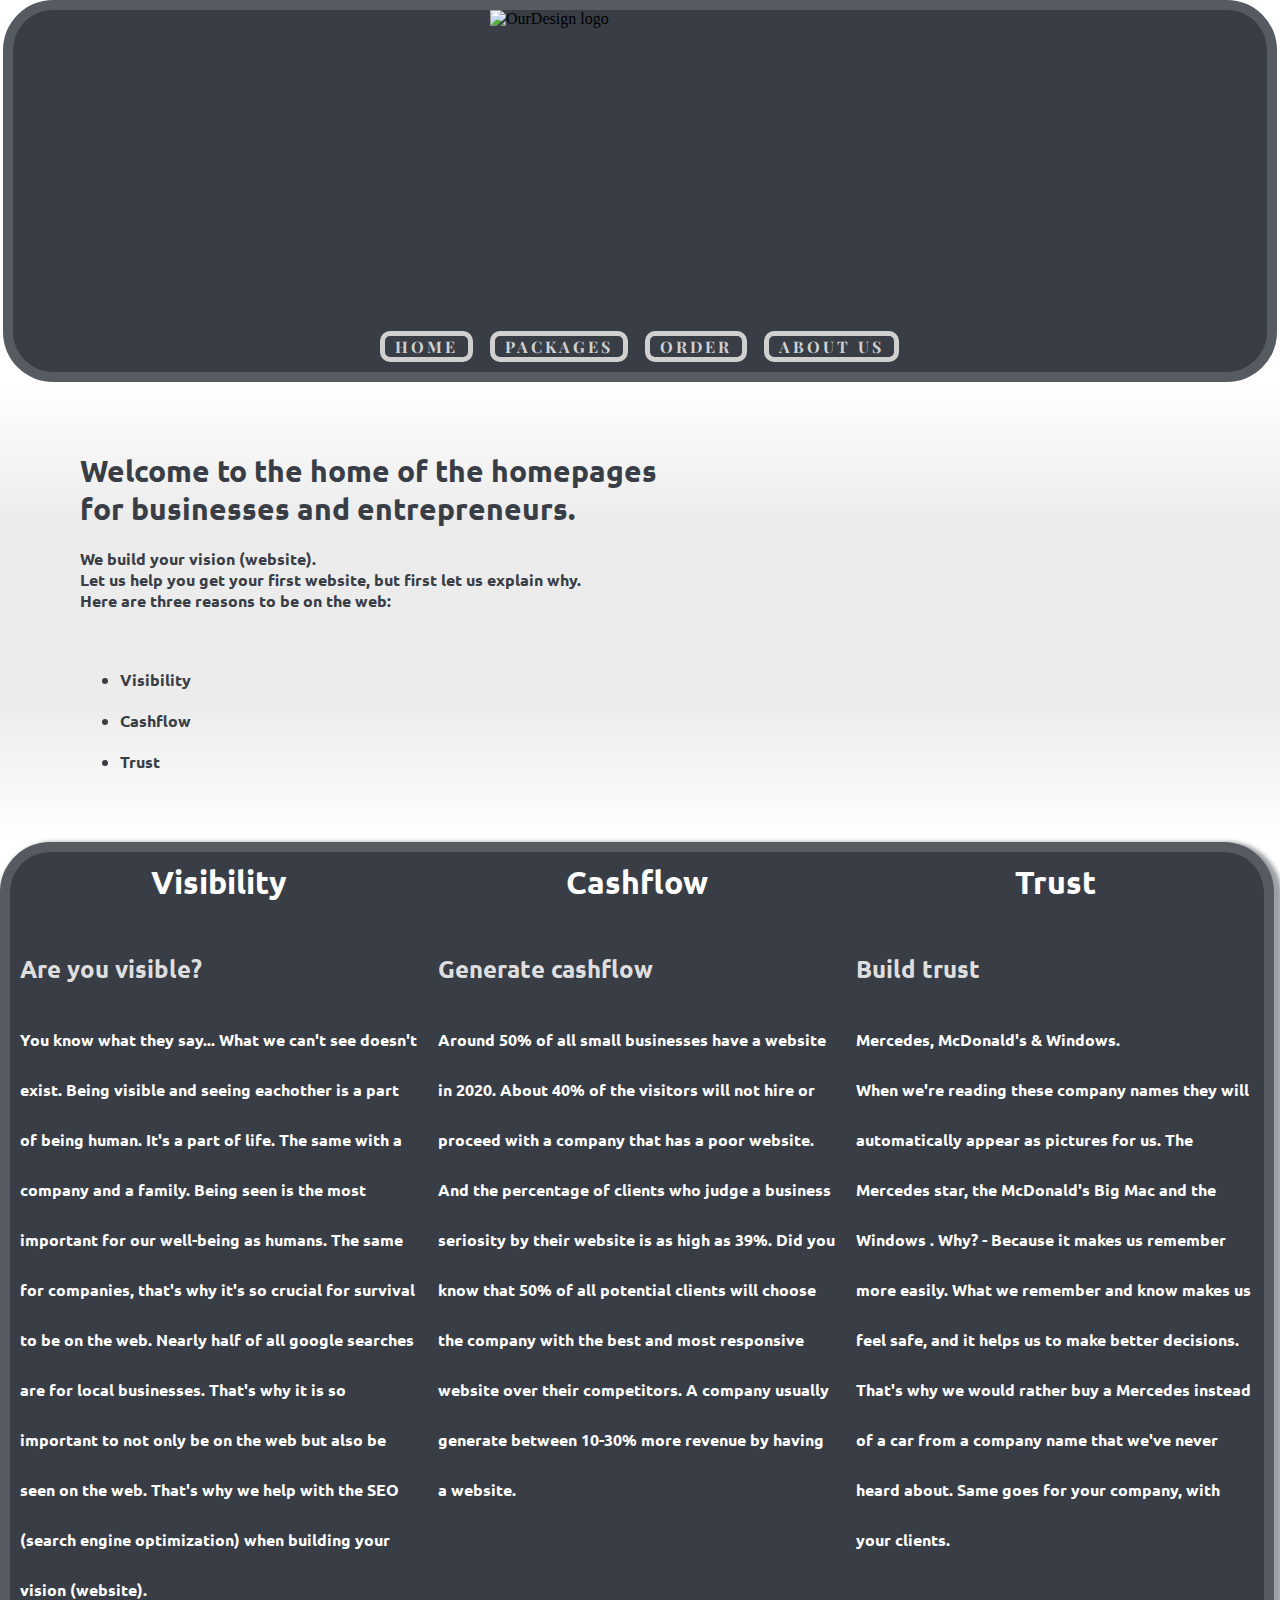
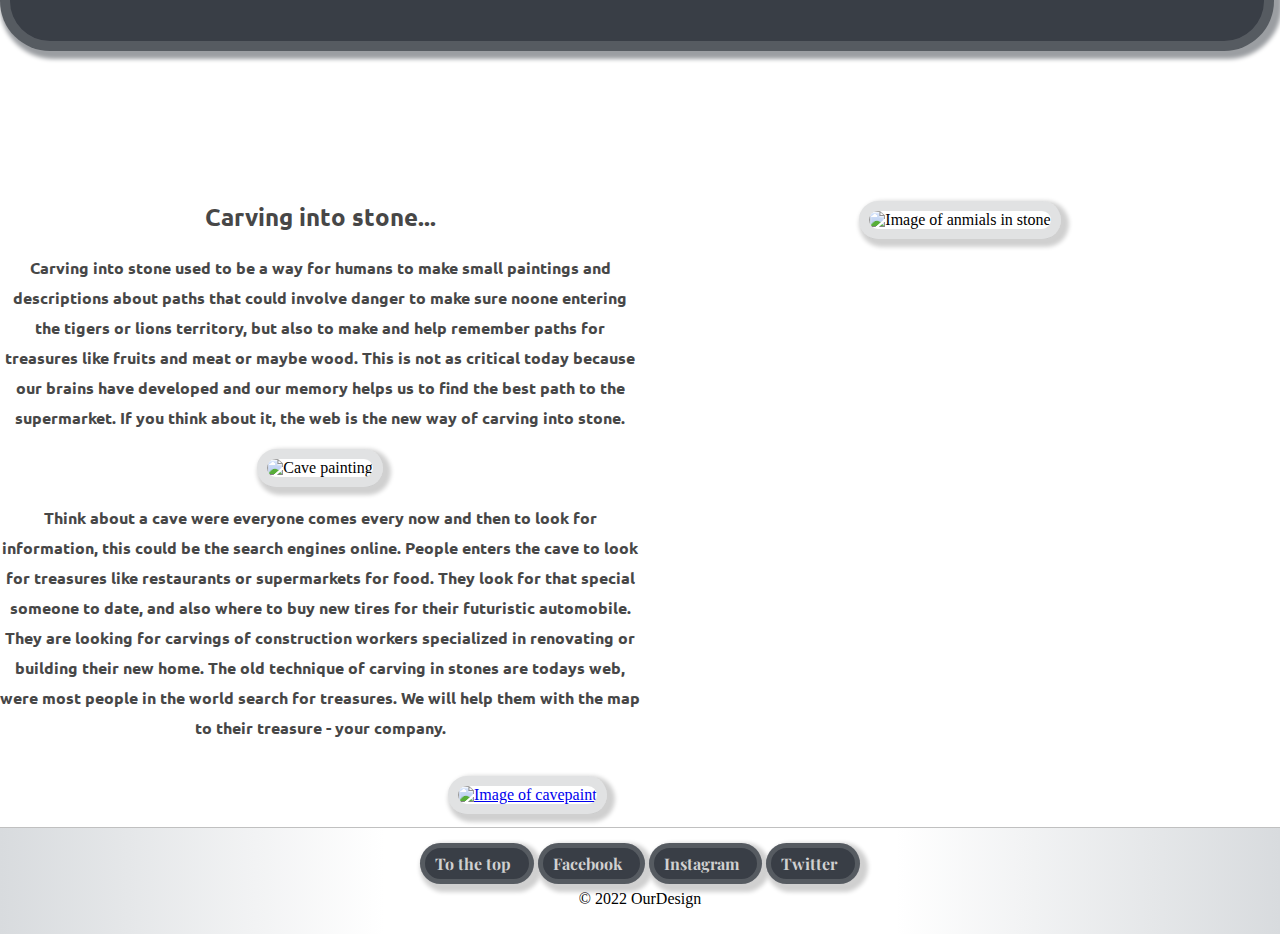
==== commit 61c2a430: "added media query with fontsize 80% for even smaller screens" ====
--- a/index.html
+++ b/index.html
@@ -18,7 +18,7 @@
 <body>
     <header>
         <div id="ho"><a href="index.html"></a>
-            <img src="./assets/images/logo.png" alt="OurDesign" class="ourdesign">
+            <img src="./assets/images/logo.png" alt="OurDesign logo" class="ourdesign">
         </div>
         <nav>
             <ul id="menu">
@@ -38,27 +38,25 @@
         </nav>
     </header>
     <section id="s0">
-        <div class="h1head">
-            <h1 id="h1">
-                Welcome to the home of the homepages<br>for businesses and entrepreneurs.<br></h1>
-                <p id="h1text">We will build your vision (website).
+        <h1 class="h1">
+            Welcome to the home of the homepages<br>for businesses and entrepreneurs.<br></h1>
+        <p class="h1text">We build your vision (website).<br>
             Let us help you get your first website, but first let us explain why.<br>
             Here are three reasons to be on the web:</p><br>
-            <ul>
-                <li id="h1text"><a>Visibility</a></li>
-                <li id="h1text"><a>Cashflow</a></li>
-                <li id="h1text"><a>Trust</a></li>
-            </ul>
-        </div>
+        <ul>
+            <li class="h1text"><a>Visibility</a></li>
+            <li class="h1text"><a>Cashflow</a></li>
+            <li class="h1text"><a>Trust</a></li>
+        </ul>
     </section>
 
     <section id="s1">
         <div id="textbox">
             <div id="left-box">
-                <h1 id="h2">Visibility</h1>
-                <h2 id="h4">Are you visible? &nbsp; <i class="fa-solid fa-eye fa-beat-fade"
+                <h1 class="h2">Visibility</h1>
+                <h2 class="h3">Are you visible? &nbsp; <i class="fa-solid fa-eye fa-beat-fade"
                         style="--fa-beat-fade-opacity: 0.1; --fa-beat-fade-scale: 1.25;"></i></h2>
-                <p id="p1">You know what they say... What we can't see doesn't exist.
+                <p class="p1">You know what they say... What we can't see doesn't exist.
                     Being visible and seeing eachother is a part of being human.
                     It's a part of life. The same with a company and a family.
                     Being seen is the most important for our well-being as humans.
@@ -70,9 +68,9 @@
                 </p>
             </div>
             <div id="center-box">
-                <h1 id="h2">Cashflow</h1>
-                <h2 id="h4">Generate cashflow &nbsp; <i class="fa-solid fa-dollar-sign"></i></h2>
-                <p id="p1">Around 50% of all small businesses have a website in 2020.
+                <h1 class="h2">Cashflow</h1>
+                <h2 class="h3">Generate cashflow &nbsp; <i class="fa-solid fa-dollar-sign"></i></h2>
+                <p class="p1">Around 50% of all small businesses have a website in 2020.
                     About 40% of the visitors will not hire or proceed with a company that has a poor website.
                     And the percentage of clients who judge a business seriosity by their website is as high as 39%.
                     Did you know that 50% of all potential clients will choose the company with the best and most
@@ -81,9 +79,9 @@
                 </p>
             </div>
             <div id="right-box">
-                <h1 id="h2">Trust</h1>
-                <h2 id="h4">Build trust &nbsp; <i class="fa-solid fa-handshake"></i></h2>
-                <p id="p1">Mercedes, McDonald's & Windows. <br> When we're reading these company names they will
+                <h1 class="h2">Trust</h1>
+                <h2 class="h3">Build trust &nbsp; <i class="fa-solid fa-handshake"></i></h2>
+                <p class="p1">Mercedes, McDonald's & Windows. <br> When we're reading these company names they will
                     automatically appear as pictures for us.
                     The Mercedes star, the McDonald's Big Mac and the Windows <i
                         class="fa-brands fa-windows fa-xl"></i>.
@@ -101,7 +99,8 @@
         <div id="carve-box">
             <div id="lci">
                 <h2 id="h5">Carving into stone...</h2>
-                <p id="p2">Carving into stone used to be a way for humans to make small paintings and descriptions about
+                <p class="p2">Carving into stone used to be a way for humans to make small paintings and descriptions
+                    about
                     paths that could involve danger
                     to make sure noone entering the tigers or lions territory, but also to make and help remember paths
                     for treasures like fruits and meat or maybe wood.
@@ -109,7 +108,8 @@
                     best path to the supermarket.
                     If you think about it, the web is the new way of carving into stone.</p>
                 <img src="./assets/images/cavepaint.jpg" alt="Cave painting" class="cavepaint">
-                <p id="p2">Think about a cave were everyone comes every now and then to look for information, this could
+                <p class="p2">Think about a cave were everyone comes every now and then to look for information, this
+                    could
                     be the search engines online.
                     People enters the cave to look for treasures like restaurants or supermarkets for food. They look
                     for that special someone to date, and also where to buy
@@ -120,26 +120,20 @@
                     We will help them with the map to their treasure - your company.
                 </p>
             </div>
-            <div id="cci"><img src="./assets/images/cavepaint2.jpg" alt="Carved anmials in stone" class="cavepaint2">
+            <div id="cci"><img src="./assets/images/cavepaint2.jpg" alt="Image of anmials in stone" class="cavepaint2">
             </div>
         </div>
+        <a class="lc" href="packages.html">
+            <img src="./assets/images/carving.jpg" alt="Image of cavepaint" title="Let's carve!" class="cavepaint1"></a>
     </section>
 
-    <section id="s3">
-        <div id="e1">
-            <h2 id="h2hh"><a href="packages.html">
-                    <div id="lsc">Let's start carving!</div>
-            </h2>
-            <img src="./assets/images/cavepaint1.jpg" class="cavepaint1"></a>
-        </div>
-    </section>
-    <section></section>
     <footer>
         <div id="fi">
             <a href="index.html">To the top &nbsp;<i class="fa-solid fa-arrow-up"></i></a>
             <a href="www.facebook.com" target="_blank">Facebook &nbsp;<i class="fa-brands fa-facebook-f"></i></a>
             <a href="www.instagram.com" target="_blank">Instagram &nbsp;<i class="fa-brands fa-instagram"></i></a>
-            <a href="www.twitter.com" target="_blank">Twitter &nbsp;<i class="fa-brands fa-twitter"></i></a></h2>
+            <a href="www.twitter.com" target="_blank">Twitter &nbsp;<i class="fa-brands fa-twitter"></i></a>
+            <p id="p7">© 2022 OurDesign</p>
         </div>
     </footer>
     <script src="https://kit.fontawesome.com/0a5ed0a61d.js" crossorigin="anonymous"></script>
--- a/assets/css/style.css
+++ b/assets/css/style.css
@@ -12,7 +12,7 @@
     box-shadow: 0px 0px 0px 0px #d0d0d0;
     width: 98%;
 }
-
+/* - ho = header ourdesign(logo) - */
 #ho {
     width: 300px;
     height: 300px;
@@ -33,7 +33,7 @@
     height: 100%;
     display: block;
     position: absolute;
-    color: white;
+    color: #ffffff;
 }
 
 .ourdesign {
@@ -95,59 +95,35 @@
 
 #menu a:hover {
     padding-bottom: 0px;
-    color: white;
-    border: 5px solid white;
-    box-shadow: 0 0 0 1.5px grey;
-}
-
-/* rgb(217, 217, 217) 5% */
+    color: #ffffff;
+    border: 5px solid #ffffff;
+    box-shadow: 0 0 0 1.5px #808080;
+}
 
 #s0 {
     padding-top: 50px;
-    background-image: linear-gradient(to left, white 2%, #d8dbde 10%, #d8dbde 50%, white 70%);
+    background: #FFFFFF;
+    background: linear-gradient(180deg, rgba(255, 255, 255, 1) 0%, rgba(236, 236, 236, 1) 30%, rgba(236, 236, 236, 1) 70%, rgba(255, 255, 255, 1) 100%);
     padding-bottom: 50px;
     width: 100%;
 }
 
-#h1 {
+.h1 {
     font-family: 'Ubuntu', sans-serif;
     font-size: 30px;
     margin-left: 80px;
     font-weight: bold;
-}
-
-.h1head {
-    background: -webkit-linear-gradient(#393e46 50%, #616161 50%);
-    -webkit-background-clip: text;
-    -webkit-text-fill-color: transparent;
-}
-
-#h1text {
+    color: #393e46;
+}
+
+.h1text {
     font-family: 'Ubuntu', sans-serif;
     font-size: 100%;
     margin-bottom: 20px;
     font-weight: bold;
     margin-top: 20px;
     margin-left: 80px;
-}
-
-#h3 {
-    color: #9b9ea2;
-    font-family: 'Ubuntu', sans-serif;
-    font-size: 150%;
-    margin-left: 50px;
-    margin-top: 50px;
-    font-weight: bold;
-    padding: 10px;
-    width: 500px;
-    border-radius: 50px;
-    border: 10px solid rgba(155, 158, 162, .3);
-    box-shadow: 4px 4px 4px 4px #d0d0d0;
-    max-width: 400px;
-}
-
-#h1h ul {
-    margin-bottom: 0px;
+    color: #393e46;
 }
 
 #s1 {
@@ -160,8 +136,8 @@
     width: 98%;
 }
 
-#h2 {
-    color: white;
+.h2 {
+    color: #FFFFFF;
     font-size: 200%;
     font-family: 'Ubuntu', sans-serif;
     font-weight: bold;
@@ -171,17 +147,6 @@
     text-align: center;
 }
 
-#h3 {
-    color: grey;
-    font-size: 200%;
-    font-family: 'Ubuntu', sans-serif;
-    font-weight: bold;
-    padding-top: 10px;
-    padding-bottom: 0px;
-    margin-top: 0px;
-    text-align: center;
-}
-
 #textbox {
     display: flex;
 }
@@ -204,7 +169,7 @@
     width: 100%;
 }
 
-#h4 {
+.h3 {
     color: #dedede;
     font-family: 'Ubuntu', sans-serif;
     font-weight: bold;
@@ -219,8 +184,8 @@
     margin-top: 0px;
 }
 
-#p1 {
-    color: white;
+.p1 {
+    color: #FFFFFF;
     font-family: 'Ubuntu', sans-serif;
     font-weight: bold;
     line-height: 50px;
@@ -250,7 +215,7 @@
     margin-top: 150px;
 }
 
-#p2 {
+.p2 {
     color: #474747;
     font-family: 'Ubuntu', sans-serif;
     font-weight: bold;
@@ -265,6 +230,7 @@
     width: 100%;
     margin: auto;
     text-align: center;
+    margin-bottom: 1%;
 }
 
 #lci {
@@ -317,40 +283,24 @@
     }
 }
 
-/* - Section 3 content, image+text hyperlink to packages site
-- Make hyperlink only target image area
-- */
-
-#s3 {
-    margin-bottom: 100px;
-}
-
-#h2hh {
-    font-family: 'Ubuntu', sans-serif;
-    font-weight: bold;
-}
-
-#e1 {
-    position: relative;
-}
-
-#lsc {
-    position: absolute;
-    top: 40%;
-    left: 43%;
-    color: white;
+/* - Section 3 content, image+text hyperlink to packages site - */
+
+a.lc {
+    display: block;
+    width: 30%;
+    margin: auto;
+    margin-bottom: 1%;
 }
 
 .cavepaint1 {
-    width: 30%;
-    height: auto;
-    border-radius: 50px;
+    width: 100%;
+    height: auto;
     border: 10px solid rgba(155, 158, 162, .3);
+    border-radius: 50px;
     box-shadow: 4px 4px 4px 4px #d0d0d0;
-    display: block;
-    margin: auto;
-}
-
+}
+
+/* - webkit from mentor Akshat Garg - */
 .cavepaint1:hover {
     background-color: #d0d0d0;
     box-shadow: 0 0 0 4px #d0d0d0;
@@ -363,29 +313,24 @@
 }
 
 @media screen and (max-width: 400px) {
-    .cavepaint1 {
-        width: 90%;
-        border: 5px solid rgba(155, 158, 162, .3);
-    }
-    #lsc {
-        left: 28%;
-    }
-    #s3 {
-        margin-top: 20%;
+    a.lc {
+        width: 70%;
+        margin-top: 2%;
+        margin-bottom: 2%;
     }
 }
 
 /* - Page 2 Packages, unique styling with order button */
 
-#s4 {
+.s0 {
     padding-top: 50px;
-    background: rgb(255, 255, 255);
+    background: #FFFFFF;
     background: linear-gradient(180deg, rgba(255, 255, 255, 1) 0%, rgba(236, 236, 236, 1) 30%, rgba(236, 236, 236, 1) 70%, rgba(255, 255, 255, 1) 100%);
     padding-bottom: 100px;
     width: 100%;
 }
 
-#s4intro {
+.s0intro {
     width: 100%;
     background: -webkit-linear-gradient(#393e46 10%, #616161 60%);
     -webkit-background-clip: text;
@@ -450,12 +395,12 @@
 
 .packagebtn a {
     text-decoration: none;
-    color: black;
+    color: #000000;
     padding: 10px;
 }
 
 .packagebtn:hover {
-    border: 2px solid black;
+    border: 2px solid #000000;
     background-color: #FFFFFF;
 }
 
@@ -487,7 +432,7 @@
     text-align: center;
     font-family: 'Ubuntu', sans-serif;
     font-weight: bold;
-    border: 2px solid lightgray;
+    border: 2px solid #C0C0C0;
     margin-right: 34%;
     margin-left: 34%;
     border-radius: 50px;
@@ -634,6 +579,22 @@
         margin-top: 3%;
         margin-left: 40%;
     }
+
+    #silverli {
+        font-size: 80%;
+    }
+
+    #premiumli {
+        font-size: 80%;
+    }
+
+    #exclusiveli {
+        font-size: 80%;
+    }
+
+    #accli {
+        font-size: 80%;
+    }
 }
 
 @media screen and (max-width: 750px) {
@@ -689,7 +650,7 @@
 }
 
 #p4 {
-    color: black;
+    color: #000000;
     font-family: 'Ubuntu', sans-serif;
     font-weight: bold;
 }
@@ -712,7 +673,7 @@
 input[type=submit] {
     border: 2px solid #C0C0C0;
     border-radius: 5px;
-    color: black;
+    color: #000000;
     font-family: 'Playfair Display', sans-serif;
     font-weight: bold;
     padding: 5px;
@@ -722,7 +683,7 @@
 }
 
 input[type=submit]:hover {
-    border: 2px solid black;
+    border: 2px solid #000000;
     background-color: #FFFFFF;
 }
 
@@ -738,7 +699,7 @@
 /* - When Submit Orderform -> formaction page - */
 
 .congrats {
-    border-top: 5px solid black;
+    border-top: 5px solid #000000;
 }
 
 .fwbox {
@@ -750,11 +711,6 @@
     border-radius: 50px;
     overflow: hidden;
     padding-bottom: 0.5%;
-}
-
-.fwimg {
-    width: 100%;
-    height: auto;
 }
 
 .fwtext {
@@ -779,7 +735,8 @@
     padding: 10px;
     margin: auto;
     display: block;
-    margin-top: 0.5%;
+    margin-top: 18.5%;
+    margin-bottom: 0.5%;
 }
 
 .home a {
@@ -810,7 +767,7 @@
 }
 
 #p5 {
-    color: black;
+    color: #000000;
     font-family: 'Ubuntu', sans-serif;
     font-weight: bold;
     width: 100%;
@@ -965,6 +922,10 @@
     color: #FFFFFF;
 }
 
+#p7 {
+    margin-bottom: 0;
+}
+
 @media screen and (max-width: 400px) {
     footer a {
         display: inline-block;
